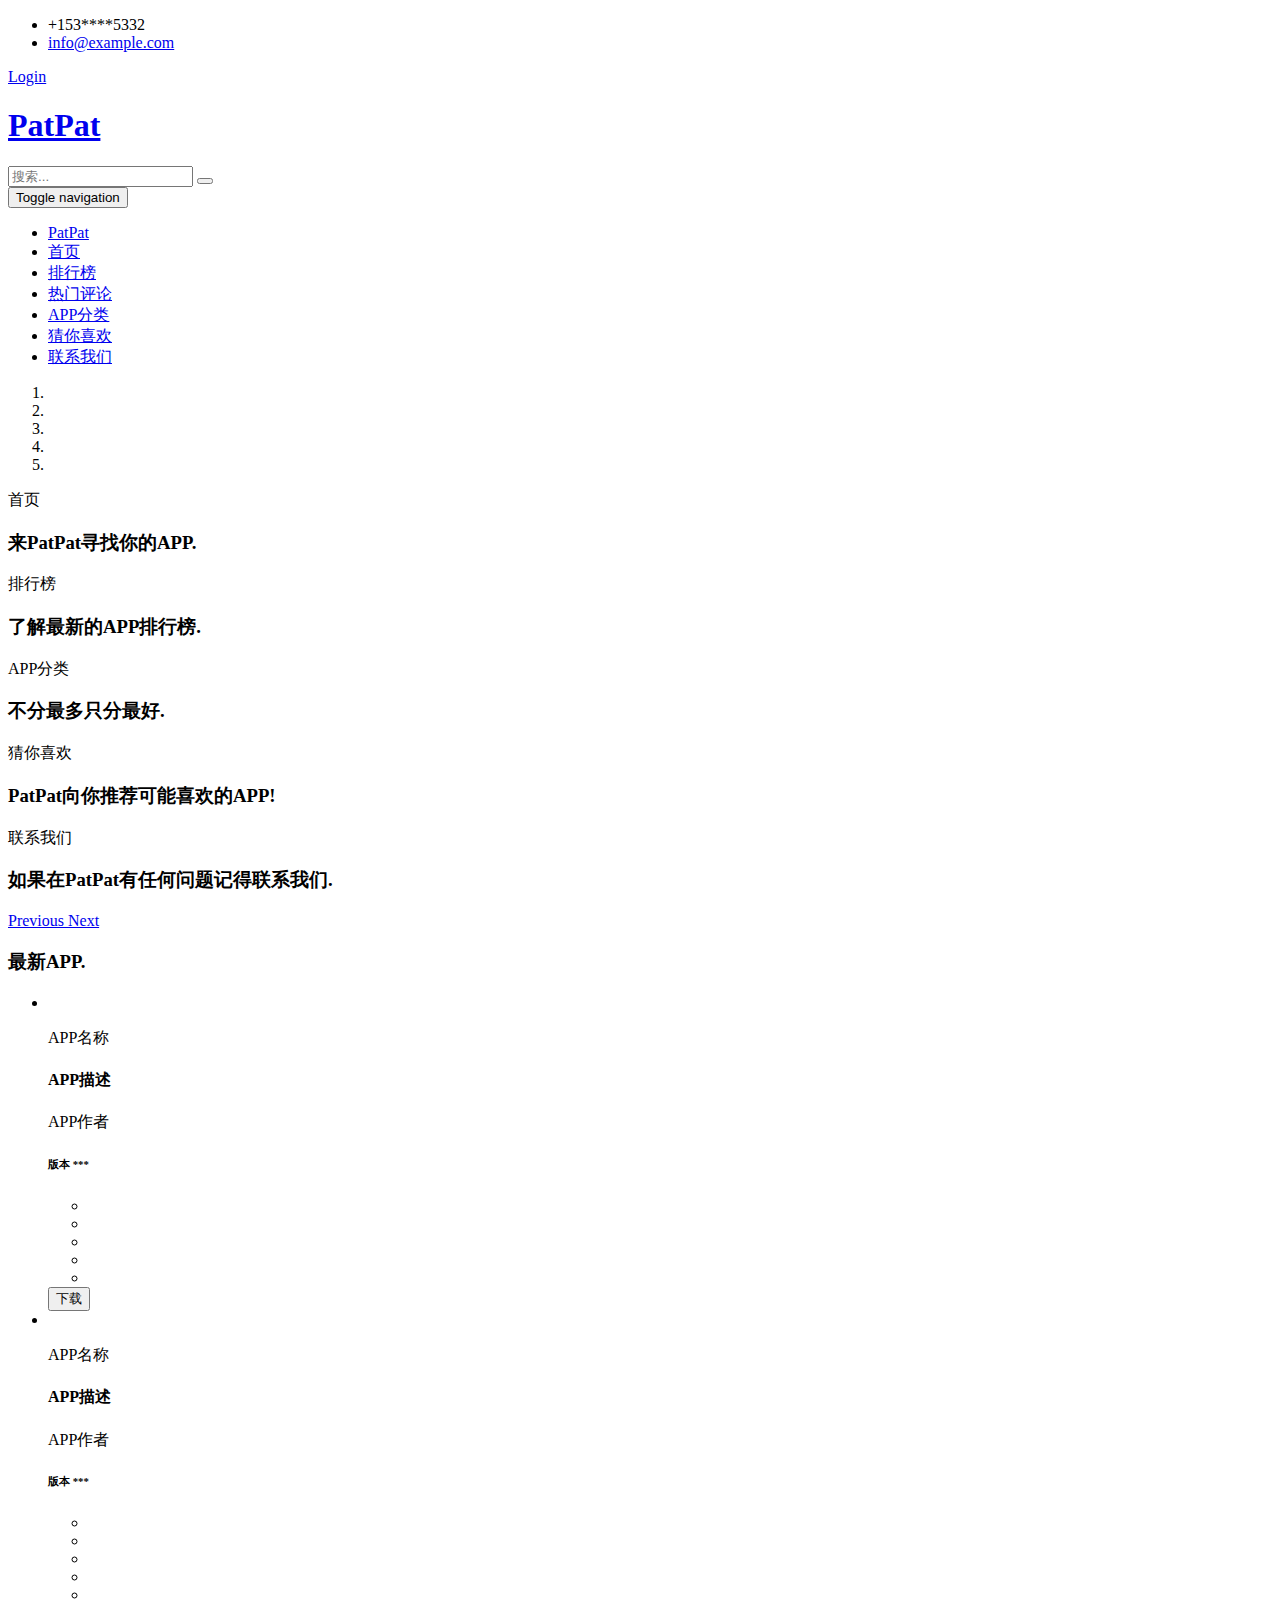
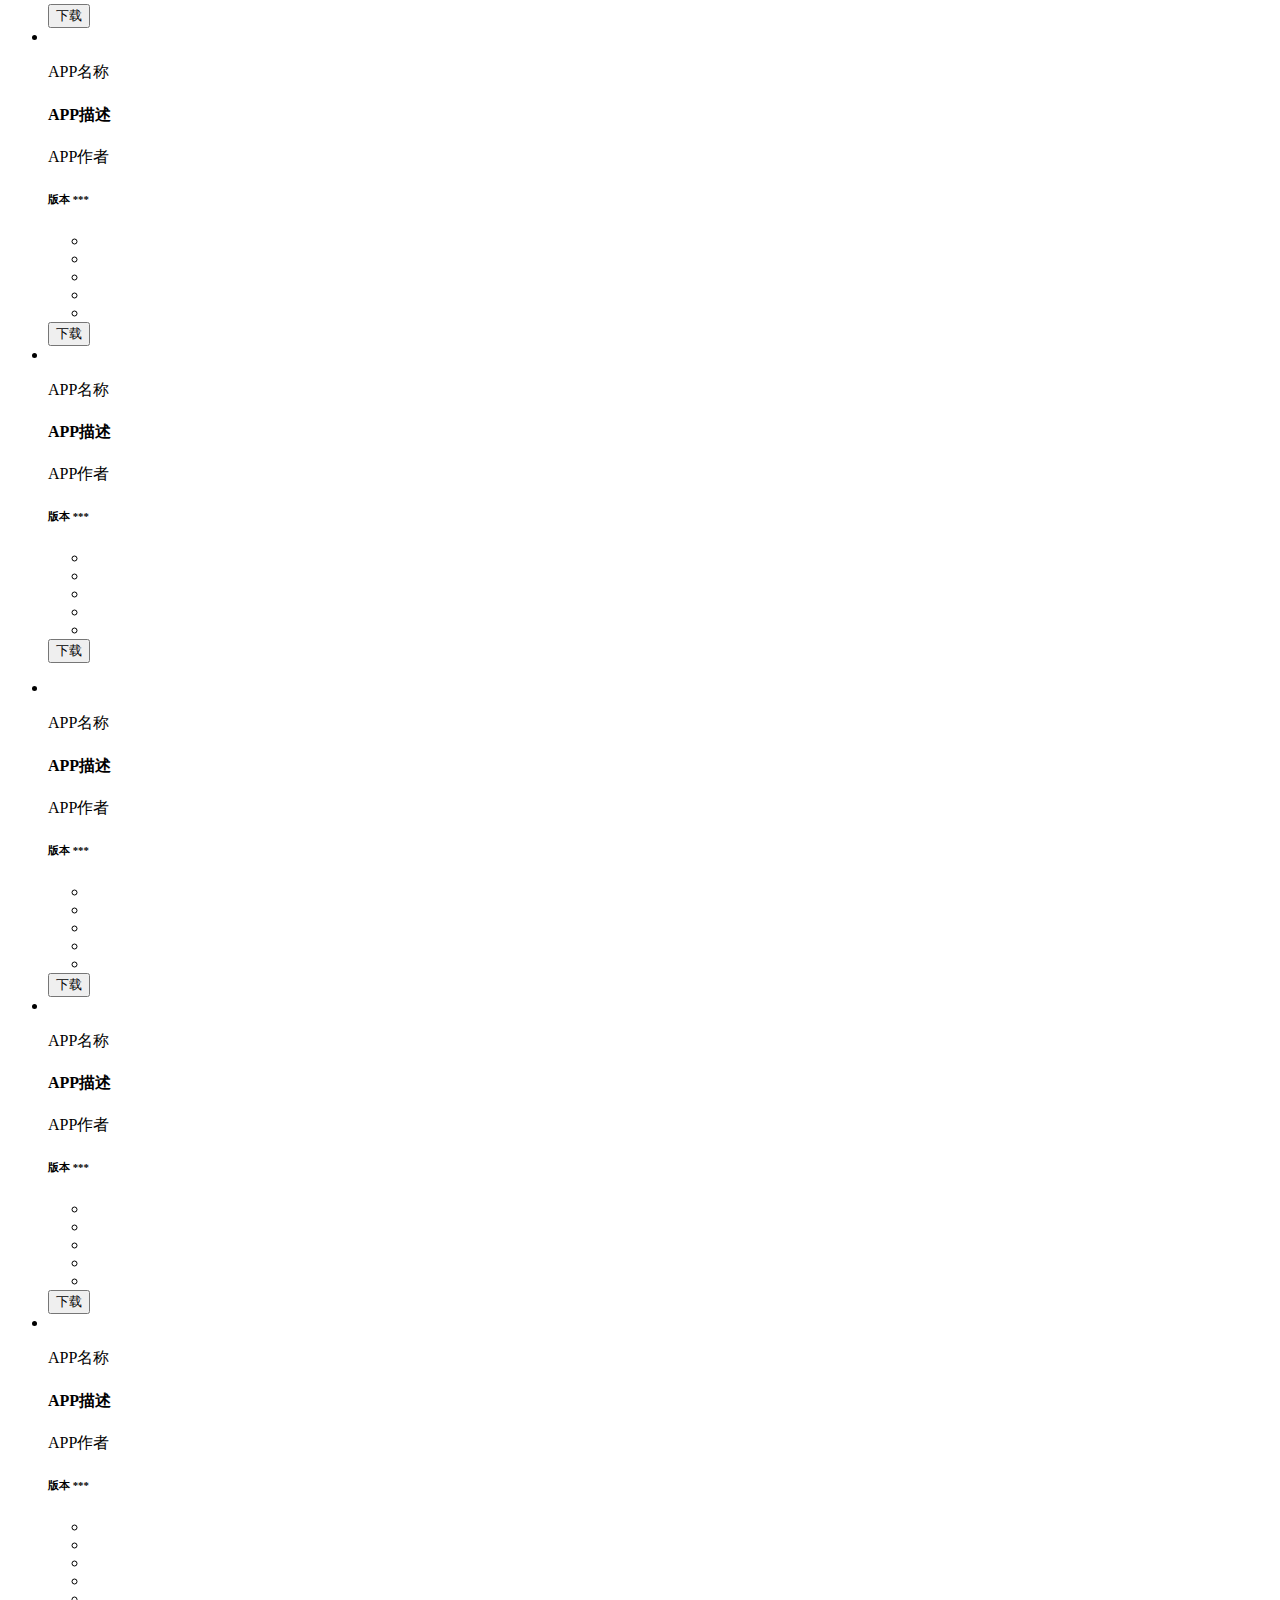
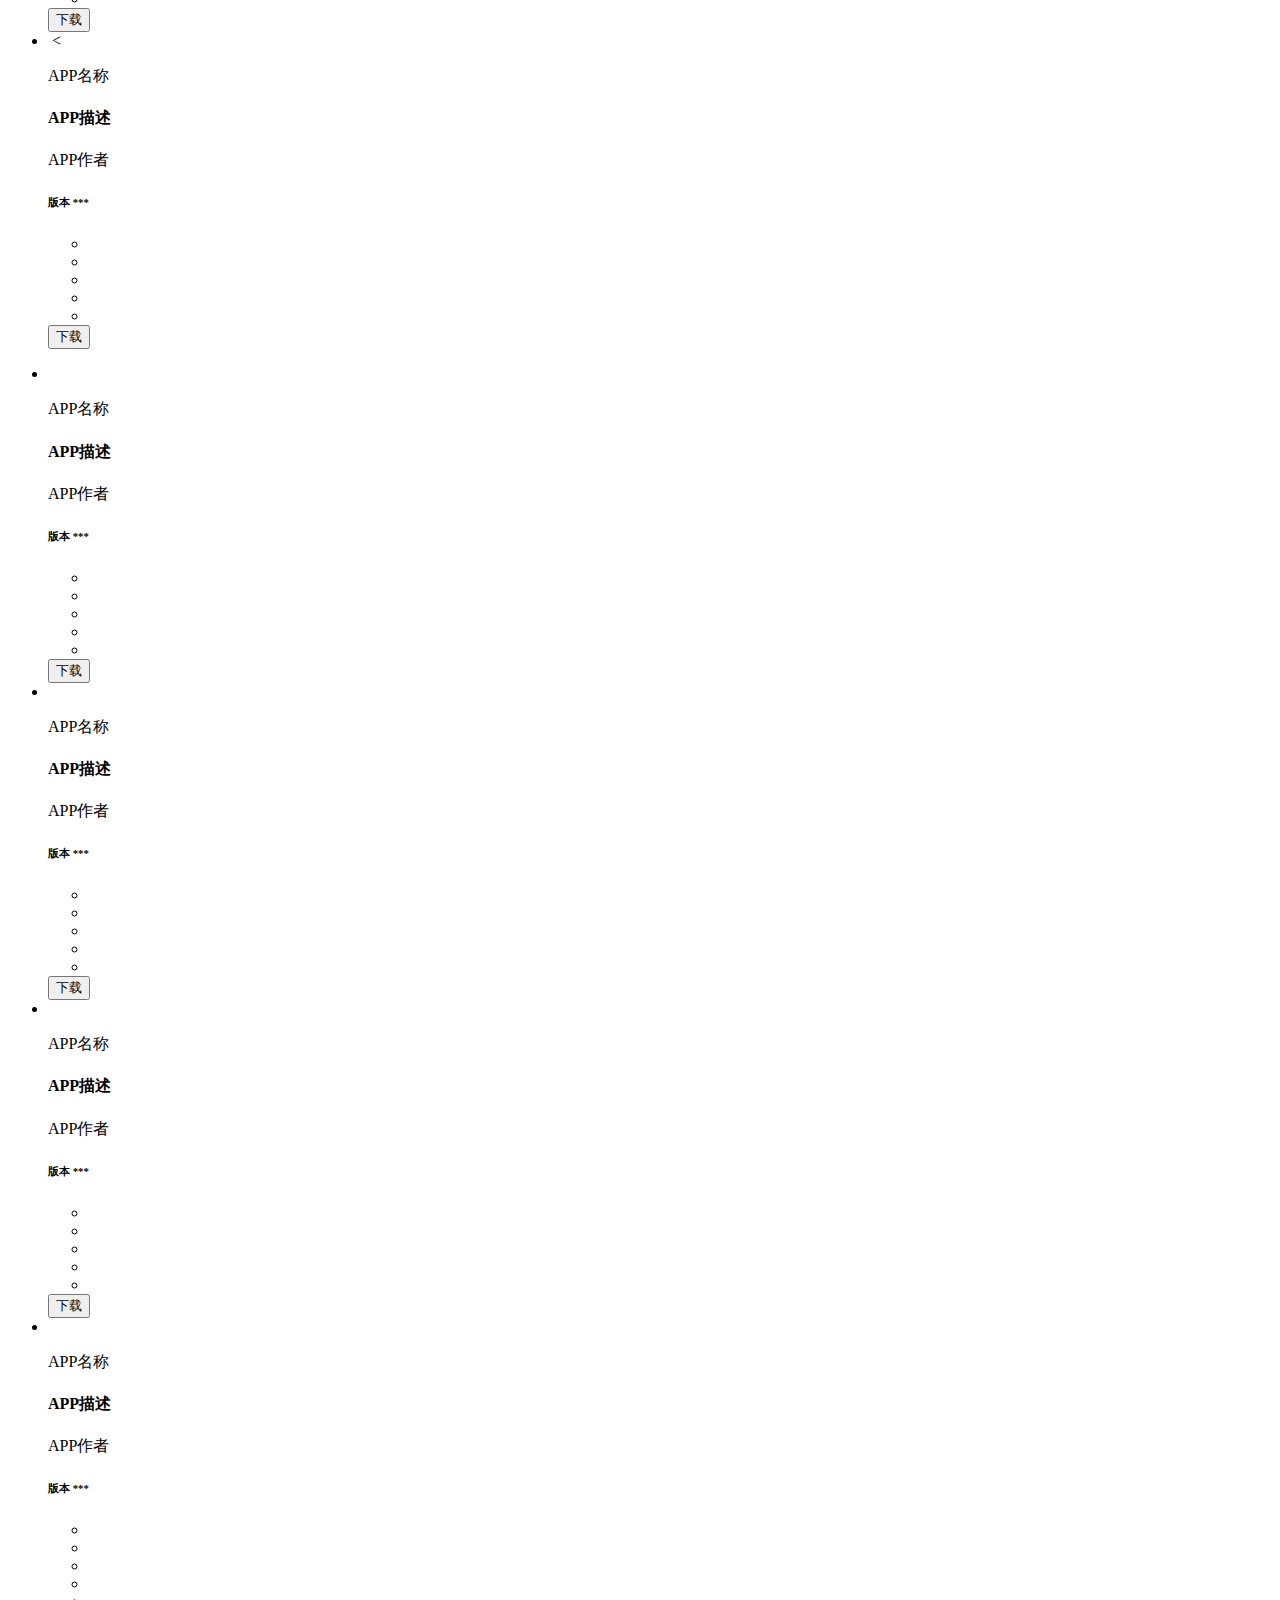
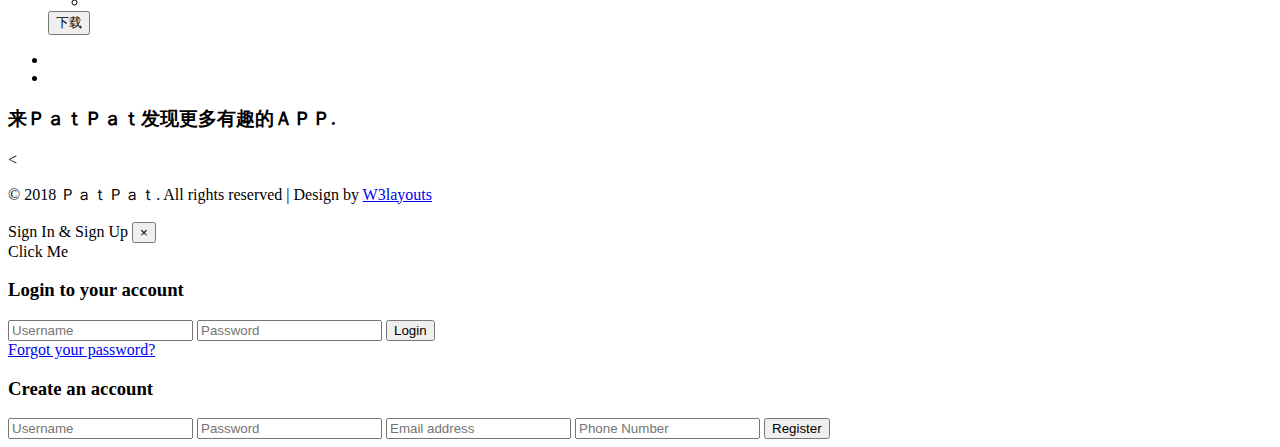
==== src/main/resources/templates/index.html @ 811cc0a0 "现将主页放进项目了，暂时没有功能，为了能正常使用，几个注意点： 1、最外层html标签加xmlns:th="http://www.thymeleaf.org"，eg:<html xmlns:th="h" ====
<!--
Author: W3layouts
Author URL: http://w3layouts.com
License: Creative Commons Attribution 3.0 Unported
License URL: http://creativecommons.org/licenses/by/3.0/
-->
<!DOCTYPE html>
<html  xmlns:th="http://www.thymeleaf.org">

<head>
	<title>PatPat</title>
	<!-- Meta-tags -->
	<meta name="viewport" content="width=device-width, initial-scale=1">
	<meta http-equiv="Content-Type" content="text/html; charset=utf-8" />
	<meta name="keywords" content="Grounding Responsive web template, Bootstrap Web Templates, Flat Web Templates, Android Compatible web template, 
Smartphone Compatible web template, free webdesigns for Nokia, Samsung, LG, SonyEricsson, Motorola web design" />
	<script type="application/x-javascript">
		addEventListener("load", function () {
			setTimeout(hideURLbar, 0);
		}, false);

		function hideURLbar() {
			window.scrollTo(0, 1);
		}
	</script>
	<!--// Metga-tags -->

	<!-- Styleshets -->
	<link th:href="@{/css/bootstrap.css}" rel="stylesheet" type="text/css" media="all" />
	<!--// Bootstrap-css -->
	<link th:href="@{/css/easy-responsive-tabs.css}" rel='stylesheet' type='text/css' />
	<!--// Responsive-tabs -->
	<link th:href="@{/css/popuo-box.css}" rel="stylesheet" type="text/css" media="all" />
	<!--// Pop-up -->
	<link th:href="@{/css/banner.css}" rel="stylesheet" type="text/css" media="all" />
	<!--// banner-css -->
	<link rel="stylesheet" th:href="@{/css/shop.css}" type="text/css" media="screen" property="" />
	<!--// shop-css -->
	<link th:href="@{/css/style.css}" rel="stylesheet" type="text/css" media="all" />
	<!-- common-css -->
	<link rel="stylesheet" th:href="@{/css/client.css}" type="text/css" media="all" />
	<!-- // client-css -->
	<link th:href="@{/css/font-awesome.css}" rel="stylesheet">
	<!-- // Font-awesome-css -->
	<!--// Styleshets -->

	<!-- Online-fonts -->
	<link href="//fonts.googleapis.com/css?family=Montserrat:300,500,600,700,800" rel="stylesheet">
	<link href="//fonts.googleapis.com/css?family=Open+Sans:300,400,600,700,800" rel="stylesheet">
	<!--// Online-fonts -->

</head>

<body>
	<!-- header -->
	<div class="header" id="home">
		<!-- header-top -->
		<div class="header_topw3layouts_bar">
			<div class="container">
				<div class="header_agileits_left">
					<ul>
						<li><i class="fa fa-phone" aria-hidden="true"></i> +153****5332</li>
						<li><i class="fa fa-envelope-o" aria-hidden="true"></i> <a href="mailto:info@example.com">info@example.com</a></li>
					</ul>
				</div>
				<div class="header_right">
					<a href="#" class="log" data-toggle="modal" data-target="#myModal">Login</a>
				</div>
				<div class="clearfix"> </div>
			</div>
		</div>
		<!--// header-top -->
		<!-- header-middle -->
		<div class="header-middle">
			<div class="container">
                <div class="logof-w3-agile">
                    <h1><a href="index.html">PatPat</a></h1>
                </div>
                <div class="searchf-w3-agileits-headr">
                    <form action="#" method="post">
                        <input type="search" name="Search" placeholder="搜索..." required="">
                        <button type="submit" class="btn btn-default search" aria-label="Left Align">
                            <i class="fa fa-search" aria-hidden="true"> </i>
                        </button>
                    </form>
                </div>
                <div class="clearfix"></div>
            </div>
		</div>
		<!--// header-middle -->
		<nav class="navbar navbar-inverse">
			<div class="navbar-header">
				<button class="navbar-toggle" type="button" data-toggle="collapse" data-target=".js-navbar-collapse">
			<span class="sr-only">Toggle navigation</span>
			<span class="icon-bar"></span>
			<span class="icon-bar"></span>
			<span class="icon-bar"></span>
		</button>
			</div>

			<div class="collapse navbar-collapse js-navbar-collapse">
				<ul class="nav navbar-nav">
					<li class="active"><a href="index.html">PatPat</a></li>
                    <li class="active"><a href="index.html">首页</a></li>
                    <li class="active"><a href="index.html">排行榜</a></li>
                    <li class="active"><a href="index.html">热门评论</a></li>
                    <li class="active"><a href="index.html">APP分类</a></li>
                    <li class="active"><a href="index.html">猜你喜欢</a></li>
                    <li class="active"><a href="contact.html">联系我们</a></li>
                </ul>
			</div>
			<!-- /.nav-collapse -->
		</nav>

	</div>
	<!-- banner -->
	<div id="myCarousel" class="carousel slide" data-ride="carousel">
		<!-- Indicators -->
		<ol class="carousel-indicators">
			<li data-target="#myCarousel" data-slide-to="0" class="active"></li>
			<li data-target="#myCarousel" data-slide-to="1" class=""></li>
			<li data-target="#myCarousel" data-slide-to="2" class=""></li>
			<li data-target="#myCarousel" data-slide-to="3" class=""></li>
			<li data-target="#myCarousel" data-slide-to="4" class=""></li>
		</ol>
		<div class="carousel-inner" role="listbox">
			<div class="item active">
				<div class="container">
					<div class="carousel-caption">
						<p>首页</p>
						<h3>来PatPat寻找你的<span>APP.</span></h3>
					</div>
				</div>
			</div>
			<div class="item item2">
				<div class="container">
					<div class="carousel-caption">
						<p>排行榜</p>
						<h3>了解最新的APP<span>排行榜.</span></h3>
					</div>
				</div>
			</div>
			<div class="item item3">
				<div class="container">
					<div class="carousel-caption">
						<p>APP分类</p>
						<h3>不分最多<span>只分最好.</span></h3>
					</div>
				</div>
			</div>
			<div class="item item4">
				<div class="container">
					<div class="carousel-caption">
						<p>猜你喜欢</p>
						<h3>PatPat向你推荐可能喜欢的<span>APP!</span></h3>
					</div>
				</div>
			</div>
			<div class="item item5">
				<div class="container">
					<div class="carousel-caption">
						<p>联系我们</p>
						<h3>如果在PatPat有任何问题<span>记得联系我们.</span></h3>
					</div>
				</div>
			</div>
		</div>
		<!-- Arrows -->
		<a class="left carousel-control" href="#myCarousel" role="button" data-slide="prev">
			<span class="fa fa-chevron-left" aria-hidden="true"></span>
			<span class="sr-only">Previous</span>
		</a>
		<a class="right carousel-control" href="#myCarousel" role="button" data-slide="next">
			<span class="fa fa-chevron-right" aria-hidden="true"></span>
			<span class="sr-only">Next</span>
		</a>
		<!-- //Arrows -->
	</div>
	<!--//banner -->
	<!-- about -->
	
	<!-- //about-->
	<!-- Materials -->
	<div class="materialsf-section">
		<div class="container">
			<h3 class="tittlef-agileits-w3layouts white-clrf">最新APP.</h3>
			<div class="carousel slide materialf-slider" id="myCarousel1">
				<div class="carousel-inner">
					<div class="item active">
						<ul class="thumbnails">
							<li class="col-md-3 col-sm-6 col-xs-6 mtrl-f-grids">
								<div class="fff">
									<div class="thumbnail">
										<a href="shop_single.html"><img th:src="@{/images/mf1.jpg}" alt=""></a>
										<p><span class="fa fa-hand-o-down" aria-hidden="true"></span>APP名称</p>
									</div>
									<div class="caption">
										<h4>APP描述</h4>
										<p>APP作者</p>
										<div class="matrlf-mid">
											<h6><span>版本</span> ***</h6>
											<ul class="rating">
												<li>
													<a href="#">
														<span class="fa fa-star yellow-star" aria-hidden="true"></span>
													</a>
												</li>
												<li>
													<a href="#">
														<span class="fa fa-star yellow-star" aria-hidden="true"></span>
													</a>
												</li>
												<li>
													<a href="#">
														<span class="fa fa-star yellow-star" aria-hidden="true"></span>
													</a>
												</li>
												<li>
													<a href="#">
														<span class="fa fa-star yellow-star" aria-hidden="true"></span>
													</a>
												</li>
												<li>
													<a href="#">
														<span class="fa fa-star gray-star" aria-hidden="true"></span>
													</a>
												</li>
											</ul>
											<div class="clearfix"> </div>
										</div>
										<form action="#" method="post">
											<input type="hidden" name="cmd" value="_cart">
											<input type="hidden" name="add" value="1">
											<input type="hidden" name="edu_item" value="Book1">
											<input type="hidden" name="amount" value="100.00">
											<button type="submit" class="edu-cart pedu-cart"><i class="fa fa-cart-plus" aria-hidden="true"></i> 下载</button>
											<a href="#" data-toggle="modal" data-target="#myModal1"></a>
										</form>
									</div>
								</div>
							</li>
							<li class="col-md-3 col-sm-6 col-xs-6 mtrl-f-grids">
								<div class="fff">
									<div class="thumbnail">
										<a href="shop_single.html"><img th:src="@{/images/mf2.jpg}" alt=""></a>
										<p><span class="fa fa-hand-o-down" aria-hidden="true"></span>APP名称</p>
									</div>
									<div class="caption">
										<h4>APP描述</h4>
										<p>APP作者</p>
										<div class="matrlf-mid">
											<h6><span>版本</span> ***</h6>
											<ul class="rating">
												<li>
													<a href="#">
													<span class="fa fa-star yellow-star" aria-hidden="true"></span>
													</a>
												</li>
												<li>
													<a href="#">
													<span class="fa fa-star yellow-star" aria-hidden="true"></span>
													</a>
												</li>
												<li>
													<a href="#">
													<span class="fa fa-star yellow-star" aria-hidden="true"></span>
													</a>
												</li>
												<li>
													<a href="#">
													<span class="fa fa-star yellow-star" aria-hidden="true"></span>
													</a>
												</li>
												<li>
													<a href="#">
													<span class="fa fa-star gray-star" aria-hidden="true"></span>
													</a>
												</li>
											</ul>
											<div class="clearfix"> </div>
										</div>
										<form action="#" method="post">
											<input type="hidden" name="cmd" value="_cart">
											<input type="hidden" name="add" value="1">
											<input type="hidden" name="edu_item" value="Book2">
											<input type="hidden" name="amount" value="80.00">
											<button type="submit" class="edu-cart pedu-cart"><i class="fa fa-cart-plus" aria-hidden="true"></i> 下载</button>
											<a href="#" data-toggle="modal" data-target="#myModal1"></a>
										</form>
									</div>
								</div>
							</li>
							<li class="col-md-3 col-sm-6 col-xs-6 mtrl-f-grids">
								<div class="fff">
									<div class="thumbnail">
										<a href="shop_single.html"><img th:src="@{/images/mf3.jpg}" alt=""></a>
										<p><span class="fa fa-hand-o-down" aria-hidden="true"></span>APP名称</p>
									</div>
									<div class="caption">
										<h4>APP描述</h4>
										<p>APP作者</p>
										<div class="matrlf-mid">
											<h6><span>版本</span> ***</h6>
											<ul class="rating">
												<li><a href="#"><span class="fa fa-star yellow-star" aria-hidden="true"></span></a></li>
												<li><a href="#"><span class="fa fa-star yellow-star" aria-hidden="true"></span></a></li>
												<li><a href="#"><span class="fa fa-star yellow-star" aria-hidden="true"></span></a></li>
												<li><a href="#"><span class="fa fa-star gray-star" aria-hidden="true"></span></a></li>
												<li><a href="#"><span class="fa fa-star gray-star" aria-hidden="true"></span></a></li>
											</ul>
											<div class="clearfix"> </div>
										</div>
										<form action="#" method="post">
											<input type="hidden" name="cmd" value="_cart">
											<input type="hidden" name="add" value="1">
											<input type="hidden" name="edu_item" value="Book3">
											<input type="hidden" name="amount" value="30.00">
											<button type="submit" class="edu-cart pedu-cart"><i class="fa fa-cart-plus" aria-hidden="true"></i> 下载</button>
											<a href="#" data-toggle="modal" data-target="#myModal1"></a>
										</form>
									</div>
								</div>
							</li>
							<li class="col-md-3 col-sm-6 col-xs-6 mtrl-f-grids">
								<div class="fff">
									<div class="thumbnail">
										<a href="shop_single.html"><img th:src="@{/images/mf4.jpg}" alt=""></a>
										<p><span class="fa fa-hand-o-down" aria-hidden="true"></span>APP名称</p>
									</div>
									<div class="caption">
										<h4>APP描述</h4>
										<p>APP作者</p>
										<div class="matrlf-mid">
											<h6><span>版本</span> ***</h6>
											<ul class="rating">
												<li><a href="#"><span class="fa fa-star yellow-star" aria-hidden="true"></span></a></li>
												<li><a href="#"><span class="fa fa-star yellow-star" aria-hidden="true"></span></a></li>
												<li><a href="#"><span class="fa fa-star yellow-star" aria-hidden="true"></span></a></li>
												<li><a href="#"><span class="fa fa-star gray-star" aria-hidden="true"></span></a></li>
												<li><a href="#"><span class="fa fa-star gray-star" aria-hidden="true"></span></a></li>
											</ul>
											<div class="clearfix"> </div>
										</div>
										<form action="#" method="post">
											<input type="hidden" name="cmd" value="_cart">
											<input type="hidden" name="add" value="1">
											<input type="hidden" name="edu_item" value="Book4">
											<input type="hidden" name="amount" value="60.00">
											<button type="submit" class="edu-cart pedu-cart"><i class="fa fa-cart-plus" aria-hidden="true"></i> 下载</button>
											<a href="#" data-toggle="modal" data-target="#myModal1"></a>
										</form>
									</div>
								</div>
							</li>
						</ul>
					</div>
					<!-- /Slide1 -->
					<div class="item">
						<ul class="thumbnails">
							<li class="col-md-3 col-sm-6 col-xs-6 mtrl-f-grids">
								<div class="fff">
									<div class="thumbnail">
										<a href="shop_single.html"><img th:src="@{/images/mf5.jpg}" alt=""></a>
										<p><span class="fa fa-hand-o-down" aria-hidden="true"></span>APP名称</p>
									</div>
									<div class="caption">
										<h4>APP描述</h4>
										<p>APP作者</p>
										<div class="matrlf-mid">
											<h6><span>版本</span> ***</h6>
											<ul class="rating">
												<li><a href="#"><span class="fa fa-star yellow-star" aria-hidden="true"></span></a></li>
												<li><a href="#"><span class="fa fa-star yellow-star" aria-hidden="true"></span></a></li>
												<li><a href="#"><span class="fa fa-star yellow-star" aria-hidden="true"></span></a></li>
												<li><a href="#"><span class="fa fa-star yellow-star" aria-hidden="true"></span></a></li>
												<li><a href="#"><span class="fa fa-star yellow-star" aria-hidden="true"></span></a></li>
											</ul>
											<div class="clearfix"> </div>
										</div>
										<form action="#" method="post">
											<input type="hidden" name="cmd" value="_cart">
											<input type="hidden" name="add" value="1">
											<input type="hidden" name="edu_item" value="Book5">
											<input type="hidden" name="amount" value="80.00">
											<button type="submit" class="edu-cart pedu-cart"><i class="fa fa-cart-plus" aria-hidden="true"></i> 下载</button>
											<a href="#" data-toggle="modal" data-target="#myModal1"></a>
										</form>
									</div>
								</div>
							</li>
							<li class="col-md-3 col-sm-6 col-xs-6 mtrl-f-grids">
								<div class="fff">
									<div class="thumbnail">
										<a href="shop_single.html"><img th:src="@{/images/mf6.jpg}" alt=""></a>
										<p><span class="fa fa-hand-o-down" aria-hidden="true"></span>APP名称</p>
									</div>
									<div class="caption">
										<h4>APP描述</h4>
										<p>APP作者</p>
										<div class="matrlf-mid">
											<h6><span>版本</span> ***</h6>
											<ul class="rating">
												<li><a href="#"><span class="fa fa-star yellow-star" aria-hidden="true"></span></a></li>
												<li><a href="#"><span class="fa fa-star yellow-star" aria-hidden="true"></span></a></li>
												<li><a href="#"><span class="fa fa-star yellow-star" aria-hidden="true"></span></a></li>
												<li><a href="#"><span class="fa fa-star gray-star" aria-hidden="true"></span></a></li>
												<li><a href="#"><span class="fa fa-star gray-star" aria-hidden="true"></span></a></li>
											</ul>
											<div class="clearfix"> </div>
										</div>
										<form action="#" method="post">
											<input type="hidden" name="cmd" value="_cart">
											<input type="hidden" name="add" value="1">
											<input type="hidden" name="edu_item" value="Book6">
											<input type="hidden" name="amount" value="60.00">
											<button type="submit" class="edu-cart pedu-cart"><i class="fa fa-cart-plus" aria-hidden="true"></i> 下载</button>
											<a href="#" data-toggle="modal" data-target="#myModal1"></a>
										</form>
									</div>
								</div>
							</li>
							<li class="col-md-3 col-sm-6 col-xs-6 mtrl-f-grids">
								<div class="fff">
									<div class="thumbnail">
										<a href="shop_single.html"><img th:src="@{/images/mf1.jpg}" alt=""></a>
										<p><span class="fa fa-hand-o-down" aria-hidden="true"></span>APP名称</p>
									</div>
									<div class="caption">
										<h4>APP描述</h4>
										<p>APP作者</p>
										<div class="matrlf-mid">
											<h6><span>版本</span> ***</h6>
											<ul class="rating">
												<li><a href="#"><span class="fa fa-star yellow-star" aria-hidden="true"></span></a></li>
												<li><a href="#"><span class="fa fa-star yellow-star" aria-hidden="true"></span></a></li>
												<li><a href="#"><span class="fa fa-star yellow-star" aria-hidden="true"></span></a></li>
												<li><a href="#"><span class="fa fa-star yellow-star" aria-hidden="true"></span></a></li>
												<li><a href="#"><span class="fa fa-star gray-star" aria-hidden="true"></span></a></li>
											</ul>
											<div class="clearfix"> </div>
										</div>
										<form action="#" method="post">
											<input type="hidden" name="cmd" value="_cart">
											<input type="hidden" name="add" value="1">
											<input type="hidden" name="edu_item" value="Book7">
											<input type="hidden" name="amount" value="70.00">
											<button type="submit" class="edu-cart pedu-cart"><i class="fa fa-cart-plus" aria-hidden="true"></i> 下载</button>
											<a href="#" data-toggle="modal" data-target="#myModal1"></a>
										</form>
									</div>
								</div>
							</li>
							<li class="col-md-3 col-sm-6 col-xs-6 mtrl-f-grids">
								<div class="fff">
									<div class="thumbnail">
										<a href="shop_single.html"><img th:src="@{/images/mf2.jpg}" alt=""></a>
										<<p><span class="fa fa-hand-o-down" aria-hidden="true"></span>APP名称</p>
									</div>
									<div class="caption">
										<h4>APP描述</h4>
										<p>APP作者</p>
										<div class="matrlf-mid">
											<h6><span>版本</span> ***</h6>
											<ul class="rating">
												<li><a href="#"><span class="fa fa-star yellow-star" aria-hidden="true"></span></a></li>
												<li><a href="#"><span class="fa fa-star yellow-star" aria-hidden="true"></span></a></li>
												<li><a href="#"><span class="fa fa-star yellow-star" aria-hidden="true"></span></a></li>
												<li><a href="#"><span class="fa fa-star gray-star" aria-hidden="true"></span></a></li>
												<li><a href="#"><span class="fa fa-star gray-star" aria-hidden="true"></span></a></li>
											</ul>
											<div class="clearfix"> </div>
										</div>
										<form action="#" method="post">
											<input type="hidden" name="cmd" value="_cart">
											<input type="hidden" name="add" value="1">
											<input type="hidden" name="edu_item" value="Book8">
											<input type="hidden" name="amount" value="50.00">
											<button type="submit" class="edu-cart pedu-cart"><i class="fa fa-cart-plus" aria-hidden="true"></i> 下载</button>
											<a href="#" data-toggle="modal" data-target="#myModal1"></a>
										</form>
									</div>
								</div>
							</li>
						</ul>
					</div>
					<!-- /Slide2 -->
					<div class="item">
						<ul class="thumbnails">
							<li class="col-md-3 col-sm-6 col-xs-6 mtrl-f-grids">
								<div class="fff">
									<div class="thumbnail">
										<a href="shop_single.html"><img src="@{/images/mf3.jpg}" alt=""></a>
										<p><span class="fa fa-hand-o-down" aria-hidden="true"></span>APP名称</p>
									</div>
									<div class="caption">
										<h4>APP描述</h4>
										<p>APP作者</p>
										<div class="matrlf-mid">
											<h6><span>版本</span> ***</h6>
											<ul class="rating">
												<li><a href="#"><span class="fa fa-star yellow-star" aria-hidden="true"></span></a></li>
												<li><a href="#"><span class="fa fa-star yellow-star" aria-hidden="true"></span></a></li>
												<li><a href="#"><span class="fa fa-star yellow-star" aria-hidden="true"></span></a></li>
												<li><a href="#"><span class="fa fa-star yellow-star" aria-hidden="true"></span></a></li>
												<li><a href="#"><span class="fa fa-star yellow-star" aria-hidden="true"></span></a></li>
											</ul>
											<div class="clearfix"> </div>
										</div>
										<form action="#" method="post">
											<input type="hidden" name="cmd" value="_cart">
											<input type="hidden" name="add" value="1">
											<input type="hidden" name="edu_item" value="Book9">
											<input type="hidden" name="amount" value="90.00">
											<button type="submit" class="edu-cart pedu-cart"><i class="fa fa-cart-plus" aria-hidden="true"></i> 下载</button>
											<a href="#" data-toggle="modal" data-target="#myModal1"></a>
										</form>
									</div>
								</div>
							</li>
							<li class="col-md-3 col-sm-6 col-xs-6 mtrl-f-grids">
								<div class="fff">
									<div class="thumbnail">
										<a href="shop_single.html"><img src="@{/images/mf4.jpg}" alt=""></a>
										<p><span class="fa fa-hand-o-down" aria-hidden="true"></span>APP名称</p>
									</div>
									<div class="caption">
										<h4>APP描述</h4>
										<p>APP作者</p>
										<div class="matrlf-mid">
											<h6><span>版本</span> ***</h6>
											<ul class="rating">
												<li><a href="#"><span class="fa fa-star yellow-star" aria-hidden="true"></span></a></li>
												<li><a href="#"><span class="fa fa-star yellow-star" aria-hidden="true"></span></a></li>
												<li><a href="#"><span class="fa fa-star yellow-star" aria-hidden="true"></span></a></li>
												<li><a href="#"><span class="fa fa-star yellow-star" aria-hidden="true"></span></a></li>
												<li><a href="#"><span class="fa fa-star gray-star" aria-hidden="true"></span></a></li>
											</ul>
											<div class="clearfix"> </div>
										</div>
										<form action="#" method="post">
											<input type="hidden" name="cmd" value="_cart">
											<input type="hidden" name="add" value="1">
											<input type="hidden" name="edu_item" value="Book10">
											<input type="hidden" name="amount" value="80.00">
											<button type="submit" class="edu-cart pedu-cart"><i class="fa fa-cart-plus" aria-hidden="true"></i> 下载</button>
											<a href="#" data-toggle="modal" data-target="#myModal1"></a>
										</form>
									</div>
								</div>
							</li>
							<li class="col-md-3 col-sm-6 col-xs-6 mtrl-f-grids">
								<div class="fff">
									<div class="thumbnail">
										<a href="shop_single.html"><img src="@{/images/mf5.jpg}" alt=""></a>
										<p><span class="fa fa-hand-o-down" aria-hidden="true"></span>APP名称</p>
									</div>
									<div class="caption">
										<h4>APP描述</h4>
										<p>APP作者</p>
										<div class="matrlf-mid">
											<h6><span>版本</span> ***</h6>
											<ul class="rating">
												<li><a href="#"><span class="fa fa-star yellow-star" aria-hidden="true"></span></a></li>
												<li><a href="#"><span class="fa fa-star yellow-star" aria-hidden="true"></span></a></li>
												<li><a href="#"><span class="fa fa-star yellow-star" aria-hidden="true"></span></a></li>
												<li><a href="#"><span class="fa fa-star gray-star" aria-hidden="true"></span></a></li>
												<li><a href="#"><span class="fa fa-star gray-star" aria-hidden="true"></span></a></li>
											</ul>
											<div class="clearfix"> </div>
										</div>
										<form action="#" method="post">
											<input type="hidden" name="cmd" value="_cart">
											<input type="hidden" name="add" value="1">
											<input type="hidden" name="edu_item" value="Book11">
											<input type="hidden" name="amount" value="50.00">
											<button type="submit" class="edu-cart pedu-cart"><i class="fa fa-cart-plus" aria-hidden="true"></i> 下载</button>
											<a href="#" data-toggle="modal" data-target="#myModal1"></a>
										</form>
									</div>
								</div>
							</li>
							<li class="col-md-3 col-sm-6 col-xs-6 mtrl-f-grids">
								<div class="fff">
									<div class="thumbnail">
										<a href="shop_single.html"><img th:src="@{/images/mf6.jpg}" alt=""></a>
										<p><span class="fa fa-hand-o-down" aria-hidden="true"></span>APP名称</p>
									</div>
									<div class="caption">
										<h4>APP描述</h4>
										<p>APP作者</p>
										<div class="matrlf-mid">
											<h6><span>版本</span> ***</h6>
											<ul class="rating">
												<li><a href="#"><span class="fa fa-star yellow-star" aria-hidden="true"></span></a></li>
												<li><a href="#"><span class="fa fa-star yellow-star" aria-hidden="true"></span></a></li>
												<li><a href="#"><span class="fa fa-star yellow-star" aria-hidden="true"></span></a></li>
												<li><a href="#"><span class="fa fa-star gray-star" aria-hidden="true"></span></a></li>
												<li><a href="#"><span class="fa fa-star gray-star" aria-hidden="true"></span></a></li>
											</ul>
											<div class="clearfix"> </div>
										</div>
										<form action="#" method="post">
											<input type="hidden" name="cmd" value="_cart">
											<input type="hidden" name="add" value="1">
											<input type="hidden" name="edu_item" value="Book12">
											<input type="hidden" name="amount" value="70.00">
											<button type="submit" class="edu-cart pedu-cart"><i class="fa fa-cart-plus" aria-hidden="true"></i> 下载</button>
											<a href="#" data-toggle="modal" data-target="#myModal1"></a>
										</form>
									</div>
								</div>
							</li>
						</ul>
					</div>
					<!-- /Slide3 -->
				</div>

				<!-- //control-box -->
				<nav>
					<ul class="control-box pager">
						<li><a data-slide="prev" href="#myCarousel1" class=""><i class="glyphicon glyphicon-chevron-left"></i></a></li>
						<li><a data-slide="next" href="#myCarousel1" class=""><i class="glyphicon glyphicon-chevron-right"></i></a></li>
					</ul>
				</nav>
				<!-- //control-box -->
				<div class="clearfix"> </div>

			</div>
			<!-- /#myCarousel -->

		</div>
	</div>
	<!-- //Materials-->
	<!-- creative-animated-loading -->
	<div class="loadf-section">
		<div class="posf-grids">
			<div class="container">
				<h3 class="tittlef-agileits-w3layouts">来ＰａｔＰａｔ发现更多有趣的ＡＰＰ.</h3>
				<div id="loader">
					<div class="dot"></div>
					<div class="dot"></div>
					<div class="dot"></div>
					<div class="dot"></div>
					<div class="dot"></div>
					<div class="dot"></div>
					<div class="dot"></div>
					<div class="dot"></div>
					<div class="lading"></div>
				</div>				
				<div class="clearfix"> </div>
			</div>
		</div>
	</div>
	<!--// creative-animated-loading -->
	<!-- Reviews -->
	
	<!-- //Reviews -->
	<!--//mobile-app -->
	
	<!--//mobile-app -->

	<!-- Subscribe -->
	<
	<!--// Subscribe -->
	<!-- footer -->
	<div class="footer-wthree-copyf">
		<div class="container">
			<p>© 2018 ＰａｔＰａｔ. All rights reserved | Design by <a href="http://w3layouts.com">W3layouts</a></p>
			<div class="clearfix"> </div>
		</div>
	</div>
	<!-- //footer -->

	<!-- js -->

	<!-- Common js -->
	<script type="text/javascript" th:src="@{/js/jquery-2.1.4.min.js}"></script>
	<!--// Common js -->

	<!-- cart-js -->
	<script th:src="@{/js/minicart.js}"></script>
	<script>
		edu.render();

		edu.cart.on('edu_checkout', function (evt) {
			var items, len, i;

			if (this.subtotal() > 0) {
				items = this.items();

				for (i = 0, len = items.length; i < len; i++) {}
			}
		});
	</script>
	<!-- //cart-js -->

	<!-- reviews -->
	<script>
		function blinker() {
			$('.blinking').fadeOut(500);
			$('.blinking').fadeIn(500);
		}
		setInterval(blinker, 1000);
	</script>
	<script>
		function cycle($item, $cycler) {
			setTimeout(cycle, 2000, $item.next(), $cycler);

			$item.slideUp(1000, function () {
				$item.appendTo($cycler).show();
			});
		}
		cycle($('#cycler div:first'), $('#cycler'));
	</script>
	<!--// reviews -->

	<!-- responsive-tabs -->
	<script th:src="@{/js/easy-responsive-tabs.js}"></script>
	<script>
		$(document).ready(function () {
			$('#verticalTab').easyResponsiveTabs({
				type: 'vertical',
				width: 'auto',
				fit: true
			});
		});
	</script>
	<!-- //responsive-tabs -->

	<!-- Carousel Auto-Cycle -->
	<script>
		$(document).ready(function () {
			$('.carousel').carousel({
				interval: 6000
			})
		});
	</script>
	<!-- // Carousel Auto-Cycle -->

	<!-- Nav Js -->
	<script type="text/javascript" th:src="@{/js/bootstrap.js}"></script>
	<script>
		$(document).ready(function () {
			$(".dropdown").hover(
				function () {
					$('.dropdown-menu', this).not('.in .dropdown-menu').stop(true, true).slideDown("400");
					$(this).toggleClass('open');
				},
				function () {
					$('.dropdown-menu', this).not('.in .dropdown-menu').stop(true, true).slideUp("400");
					$(this).toggleClass('open');
				}
			);
		});
	</script>
	<!--// Nav Js -->

	<!-- bootstrap-pop-up -->
	<div class="modal video-modal fade" id="myModal" tabindex="-1" role="dialog" aria-labelledby="myModal">
		<div class="modal-dialog" role="document">
			<div class="modal-content">
				<div class="modal-header">
					Sign In & Sign Up
					<button type="button" class="close" data-dismiss="modal" aria-label="Close"><span aria-hidden="true">&times;</span></button>
				</div>
				<section>
					<div class="modal-body">
						<div class="loginf_module">
							<div class="module form-module">
								<div class="toggle"><i class="fa fa-times fa-pencil"></i>
									<div class="tooltip">Click Me</div>
								</div>
								<div class="form">
									<h3>Login to your account</h3>
									<form action="#" method="post">
										<input type="text" name="Username" placeholder="Username" required="">
										<input type="password" name="Password" placeholder="Password" required="">
										<input type="submit" value="Login">
									</form>
									<div class="cta"><a href="#">Forgot your password?</a></div>
								</div>
								<div class="form">
									<h3>Create an account</h3>
									<form action="#" method="post">
										<input type="text" name="Username" placeholder="Username" required="">
										<input type="password" name="Password" placeholder="Password" required="">
										<input type="email" name="Email" placeholder="Email address" required="">
										<input type="text" name="Phone" placeholder="Phone Number" required="">
										<input type="submit" value="Register">
									</form>
								</div>
							</div>
						</div>
					</div>
				</section>
			</div>
		</div>
	</div>
	<script>
		$('.toggle').click(function () {
			// Switches the Icon
			$(this).children('i').toggleClass('fa-pencil');
			// Switches the forms  
			$('.form').animate({
				height: "toggle",
				'padding-top': 'toggle',
				'padding-bottom': 'toggle',
				opacity: "toggle"
			}, "slow");
		});
	</script>
	<!-- //bootstrap-pop-up -->

	<!--pop-up-box -->
	<script th:src="@{/js/jquery.magnific-popup.js}" type="text/javascript"></script>
	<script>
		$(document).ready(function () {
			$('.popup-with-zoom-anim').magnificPopup({
				type: 'inline',
				fixedContentPos: false,
				fixedBgPos: true,
				overflowY: 'auto',
				closeBtnInside: true,
				preloader: false,
				midClick: true,
				removalDelay: 300,
				mainClass: 'my-mfp-zoom-in'
			});

		});
	</script>
	<!-- //pop-up-box -->
	<!-- start-smoth-scrolling -->
	<script type="text/javascript" th:src="@{/js/move-top.js}"></script>
	<script type="text/javascript" th:src="@{/js/easing.js}"></script>
	<script type="text/javascript">
		jQuery(document).ready(function ($) {
			$(".scroll").click(function (event) {
				event.preventDefault();
				$('html,body').animate({
					scrollTop: $(this.hash).offset().top
				}, 1000);
			});
		});
	</script>
	<!-- start-smoth-scrolling -->
	<!-- here stars scrolling icon -->
	<script type="text/javascript">
		$(document).ready(function () {
			/*
				var defaults = {
				containerID: 'toTop', // fading element id
				containerHoverID: 'toTopHover', // fading element hover id
				scrollSpeed: 1200,
				easingType: 'linear' 
				};
			*/

			$().UItoTop({
				easingType: 'easeOutQuart'
			});

		});
	</script>
	<!-- //here ends scrolling icon -->
	<!-- smoothscroll -->
	<script th:src="@{/js/SmoothScroll.min.js}"></script>
	<!-- //smoothscroll -->



</body>

</html>
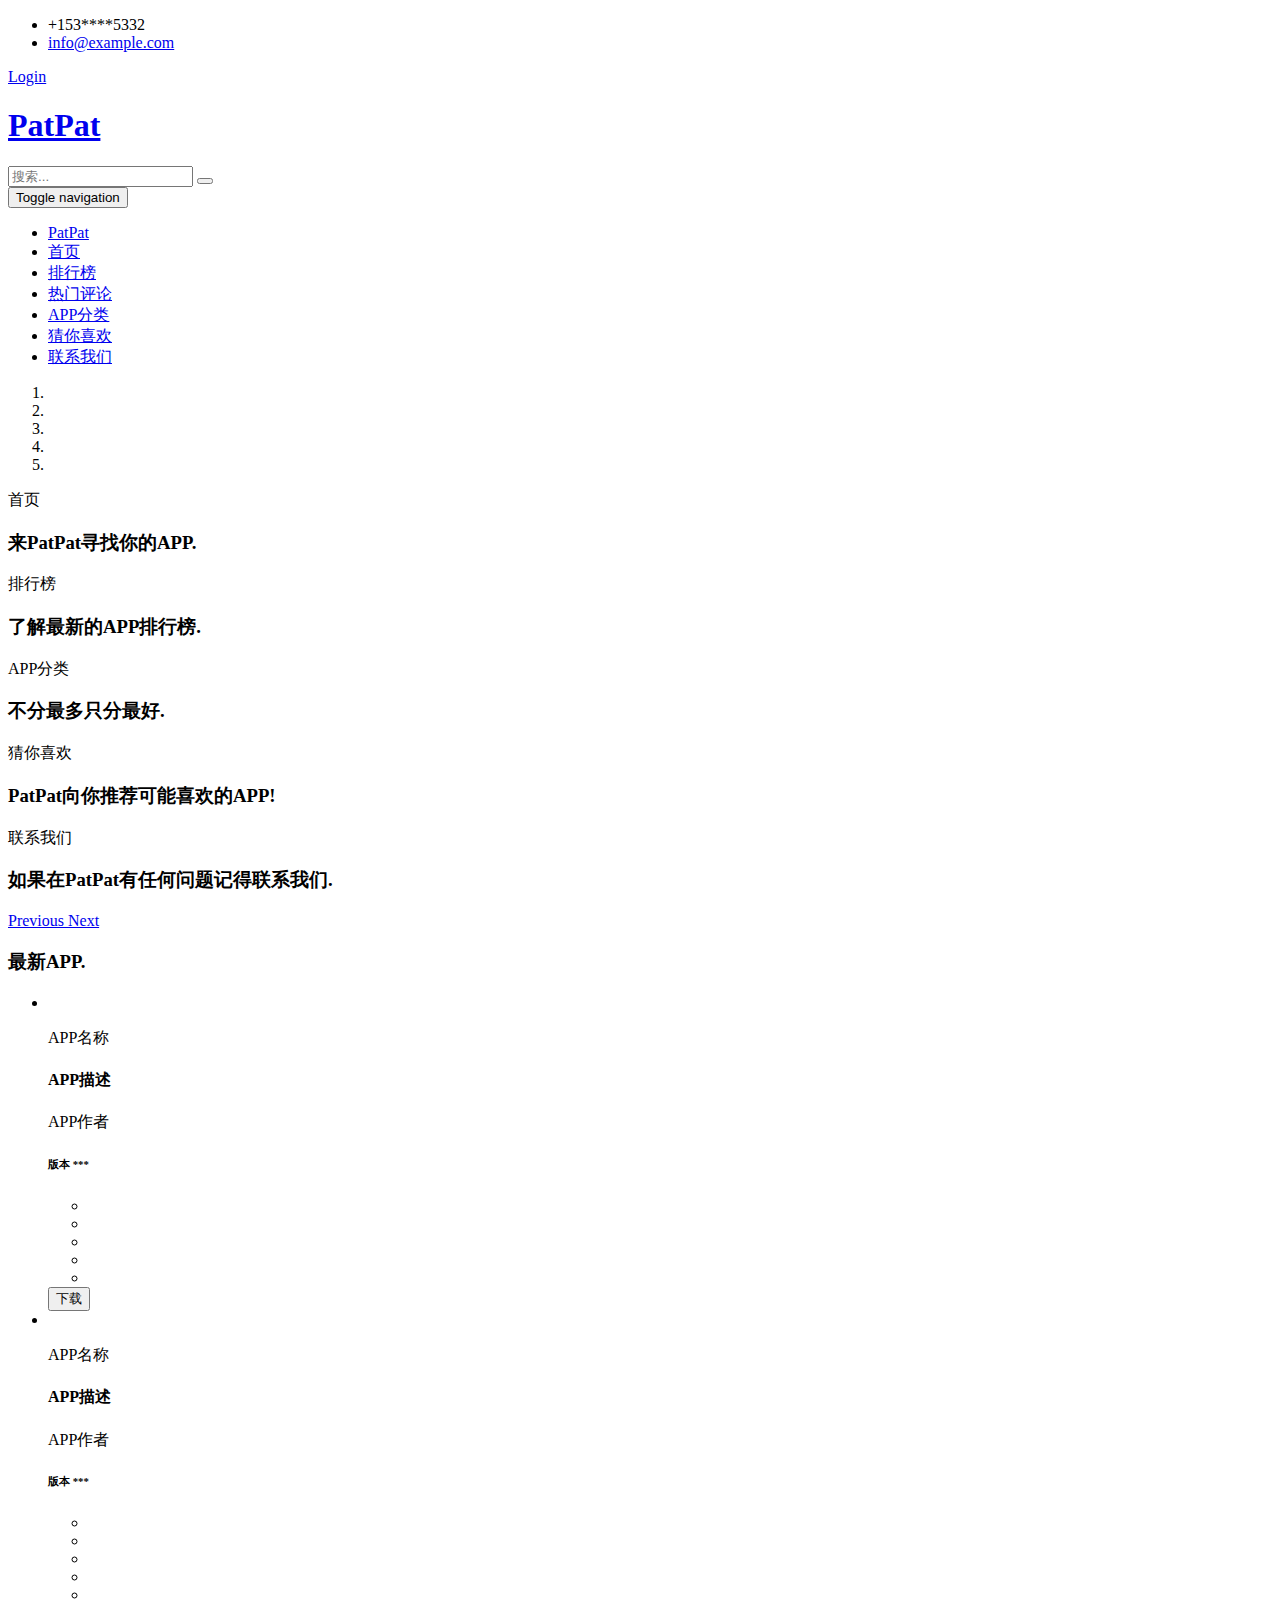
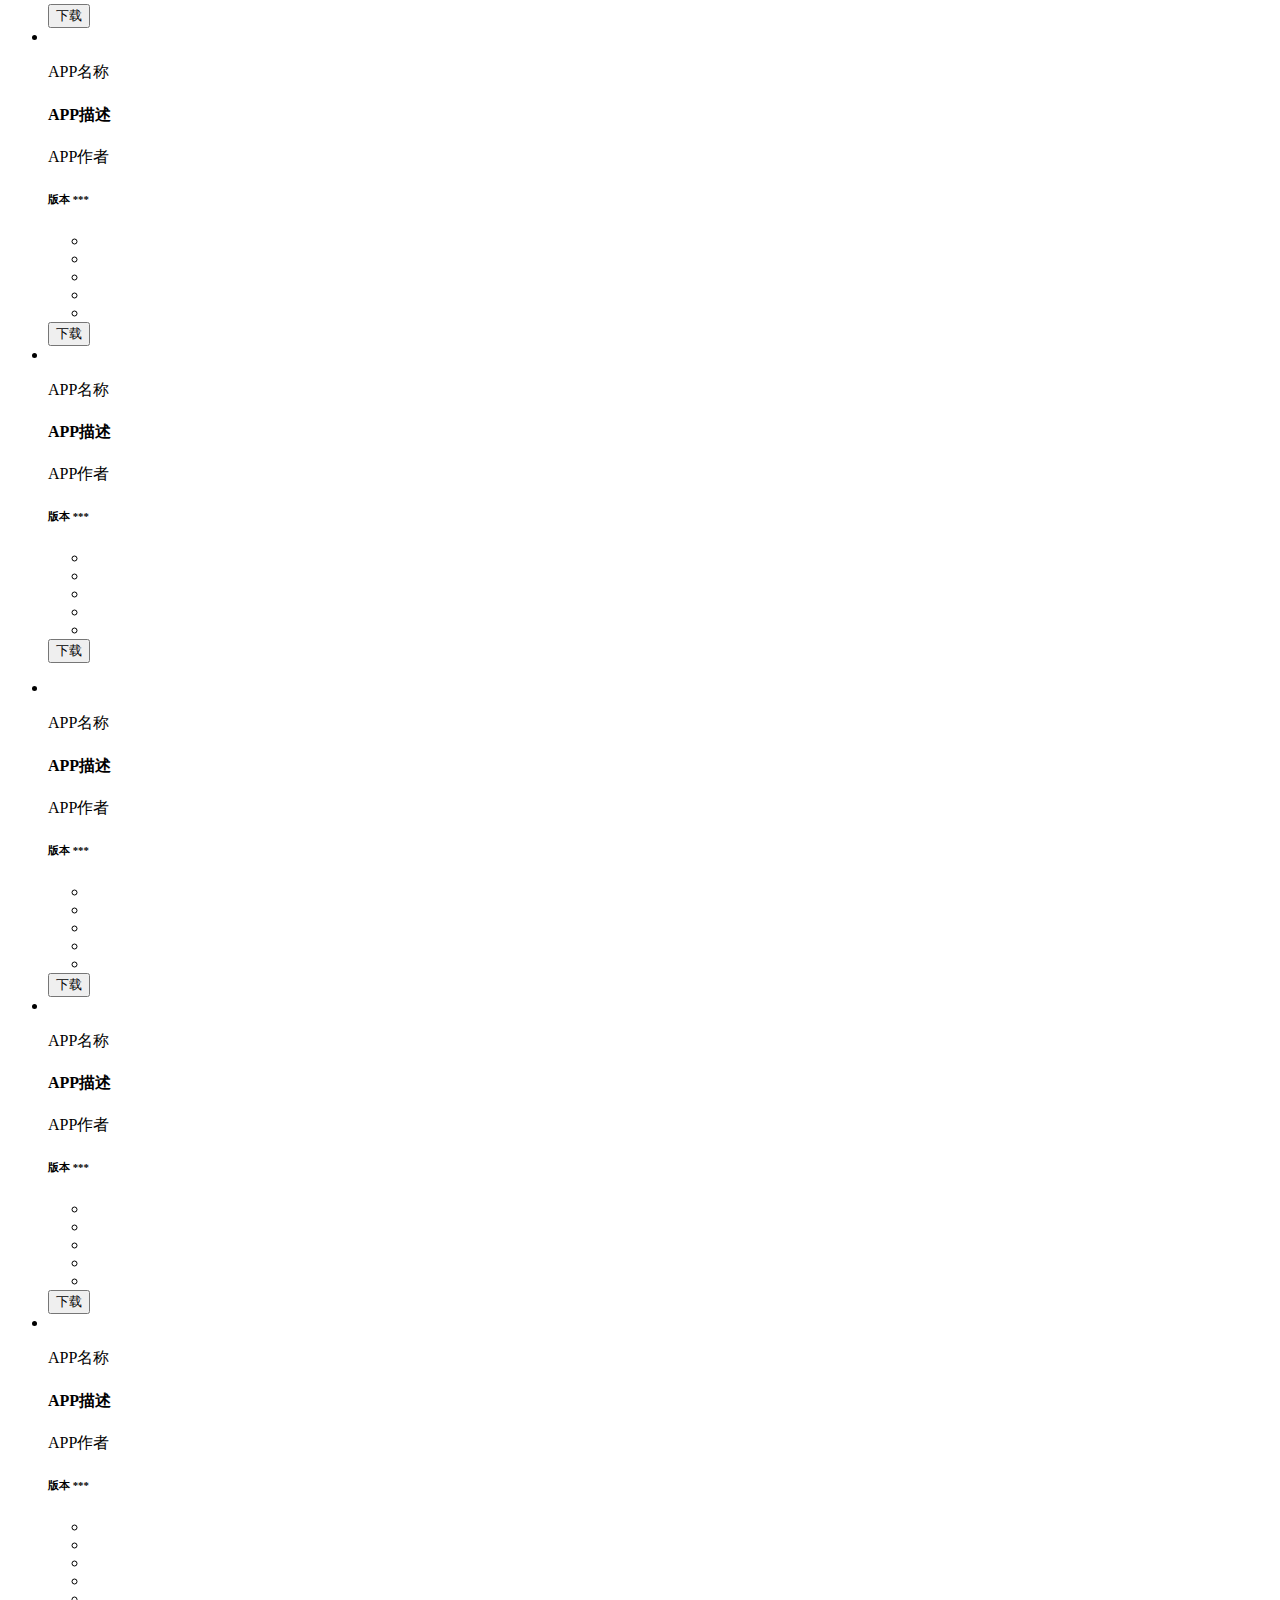
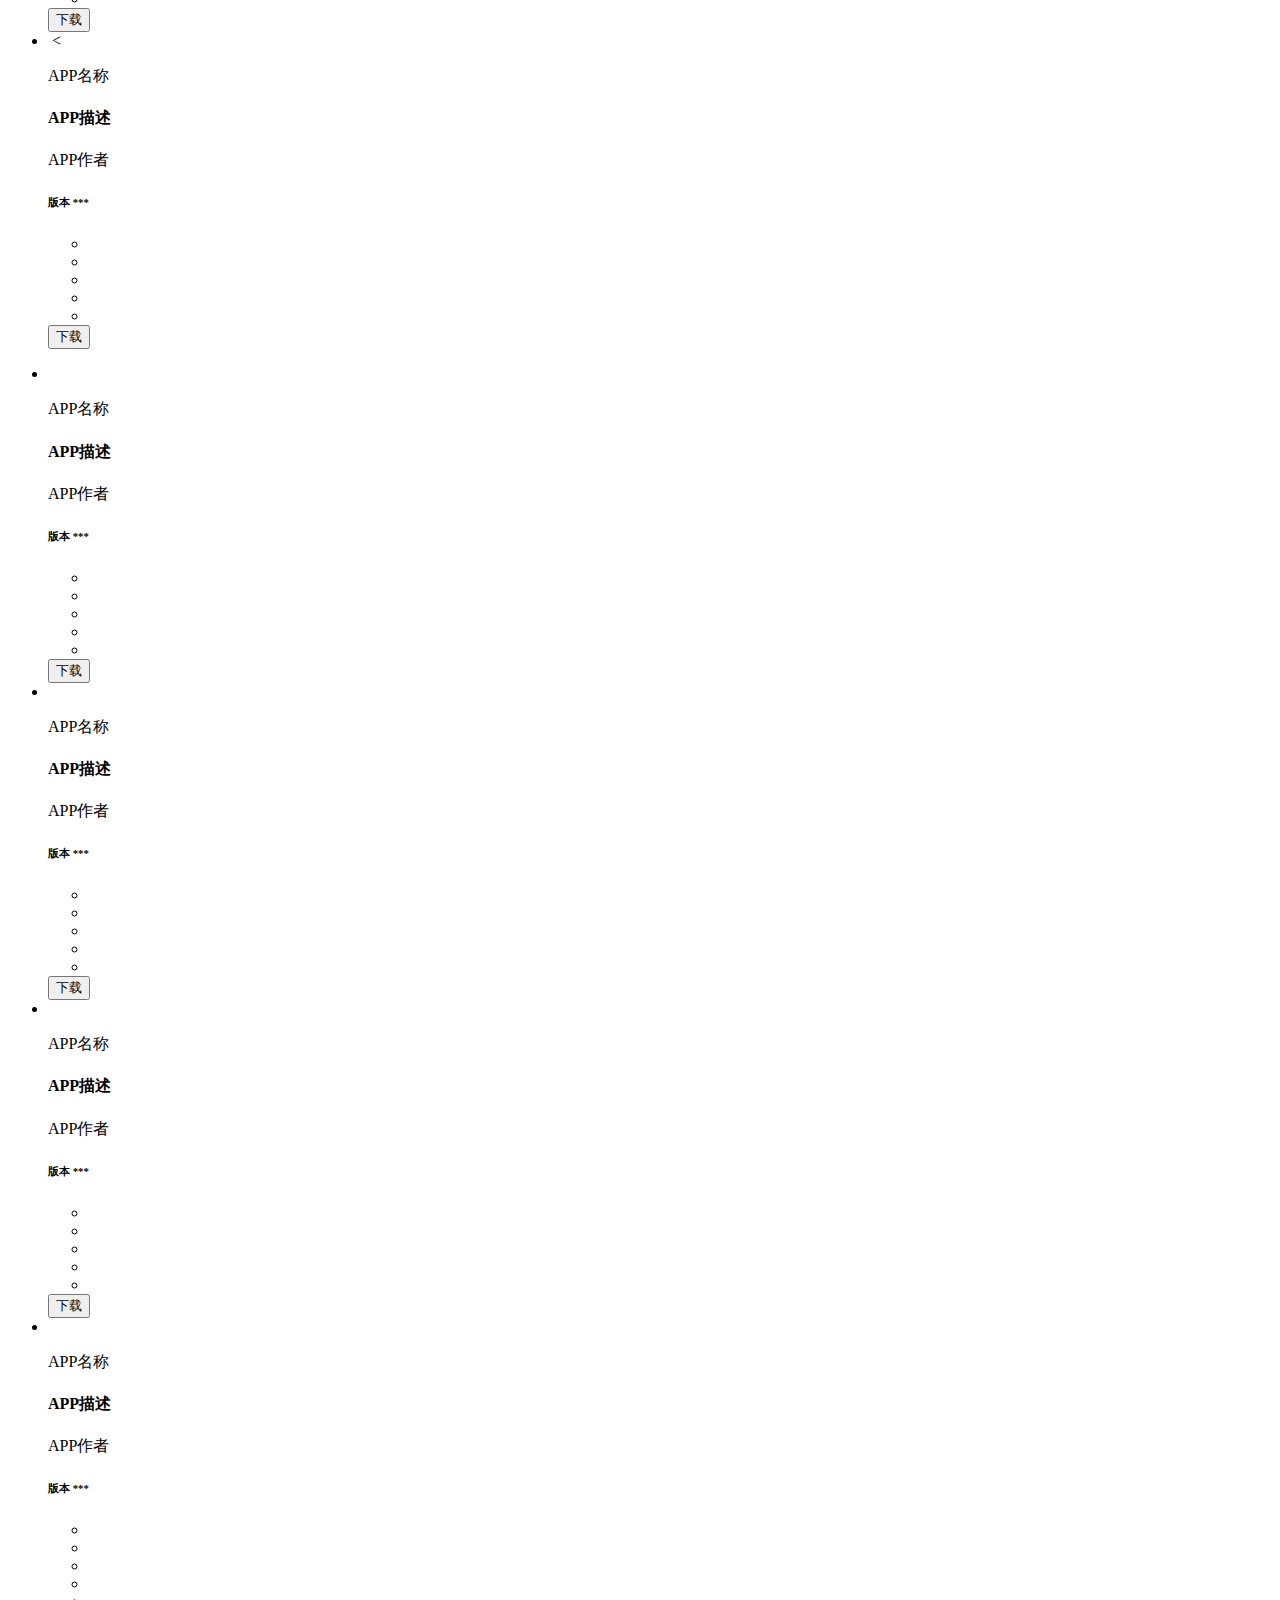
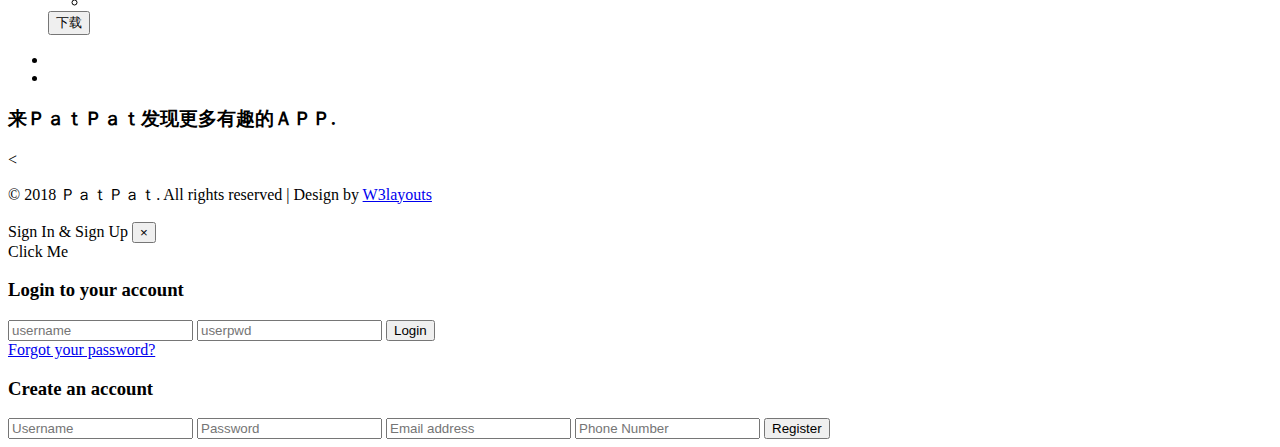
==== commit e40f3ca0: "最最基础的页面跳转实现了，去掉了每个链接前必须的patpat(太麻烦了,页面跳转不好写)" ====
--- a/src/main/resources/templates/index.html
+++ b/src/main/resources/templates/index.html
@@ -102,11 +102,11 @@
 				<ul class="nav navbar-nav">
 					<li class="active"><a href="index.html">PatPat</a></li>
                     <li class="active"><a href="index.html">首页</a></li>
-                    <li class="active"><a href="index.html">排行榜</a></li>
-                    <li class="active"><a href="index.html">热门评论</a></li>
-                    <li class="active"><a href="index.html">APP分类</a></li>
-                    <li class="active"><a href="index.html">猜你喜欢</a></li>
-                    <li class="active"><a href="contact.html">联系我们</a></li>
+                    <li class="active"><a href="rankings">排行榜</a></li>
+                    <li class="active"><a href="comment">热门评论</a></li>
+                    <li class="active"><a href="app_type">APP分类</a></li>
+                    <li class="active"><a href="app_recommend">猜你喜欢</a></li>
+                    <li class="active"><a href="contact">联系我们</a></li>
                 </ul>
 			</div>
 			<!-- /.nav-collapse -->
@@ -489,7 +489,7 @@
 							<li class="col-md-3 col-sm-6 col-xs-6 mtrl-f-grids">
 								<div class="fff">
 									<div class="thumbnail">
-										<a href="shop_single.html"><img src="@{/images/mf3.jpg}" alt=""></a>
+										<a href="shop_single.html"><img th:src="@{/images/mf3.jpg}" alt=""></a>
 										<p><span class="fa fa-hand-o-down" aria-hidden="true"></span>APP名称</p>
 									</div>
 									<div class="caption">
@@ -520,7 +520,7 @@
 							<li class="col-md-3 col-sm-6 col-xs-6 mtrl-f-grids">
 								<div class="fff">
 									<div class="thumbnail">
-										<a href="shop_single.html"><img src="@{/images/mf4.jpg}" alt=""></a>
+										<a href="shop_single.html"><img th:src="@{/images/mf4.jpg}" alt=""></a>
 										<p><span class="fa fa-hand-o-down" aria-hidden="true"></span>APP名称</p>
 									</div>
 									<div class="caption">
@@ -551,7 +551,7 @@
 							<li class="col-md-3 col-sm-6 col-xs-6 mtrl-f-grids">
 								<div class="fff">
 									<div class="thumbnail">
-										<a href="shop_single.html"><img src="@{/images/mf5.jpg}" alt=""></a>
+										<a href="shop_single.html"><img th:src="@{/images/mf5.jpg}" alt=""></a>
 										<p><span class="fa fa-hand-o-down" aria-hidden="true"></span>APP名称</p>
 									</div>
 									<div class="caption">
@@ -772,10 +772,10 @@
 								</div>
 								<div class="form">
 									<h3>Login to your account</h3>
-									<form action="#" method="post">
-										<input type="text" name="Username" placeholder="Username" required="">
-										<input type="password" name="Password" placeholder="Password" required="">
-										<input type="submit" value="Login">
+									<form action="/signin" id="signinMsg" enctype='application/json' method="post">
+										<input type="text" name="username"  placeholder="username" required="">
+										<input type="password" name="userpwd" placeholder="userpwd" required="">
+										<input type="submit" id="Login" value="Login" >
 									</form>
 									<div class="cta"><a href="#">Forgot your password?</a></div>
 								</div>
@@ -784,8 +784,8 @@
 									<form action="#" method="post">
 										<input type="text" name="Username" placeholder="Username" required="">
 										<input type="password" name="Password" placeholder="Password" required="">
-										<input type="email" name="Email" placeholder="Email address" required="">
-										<input type="text" name="Phone" placeholder="Phone Number" required="">
+										<input type="email" name="Email" placeholder="Email address" >
+										<input type="text" name="Phone" placeholder="Phone Number" >
 										<input type="submit" value="Register">
 									</form>
 								</div>
@@ -866,6 +866,24 @@
 	<!-- smoothscroll -->
 	<script th:src="@{/js/SmoothScroll.min.js}"></script>
 	<!-- //smoothscroll -->
+	<script type="application/javascript">
+        //发送表单ajax请求
+        $('#Login').click(function(){
+            var dataObj = $("#signinMsg").serialize();
+            $.ajax({
+                url:"/signin",
+                type: "post",
+                dataType:"json",
+                data:JSON.stringify(dataObj),
+                // cache:false,
+                // ifModified:true,
+                contentType: "application/json; charset=utf-8",
+                success:function(JsonResult){
+                    alert(JsonResult.data);
+                }
+            });
+        });
+	</script>
 
 
 
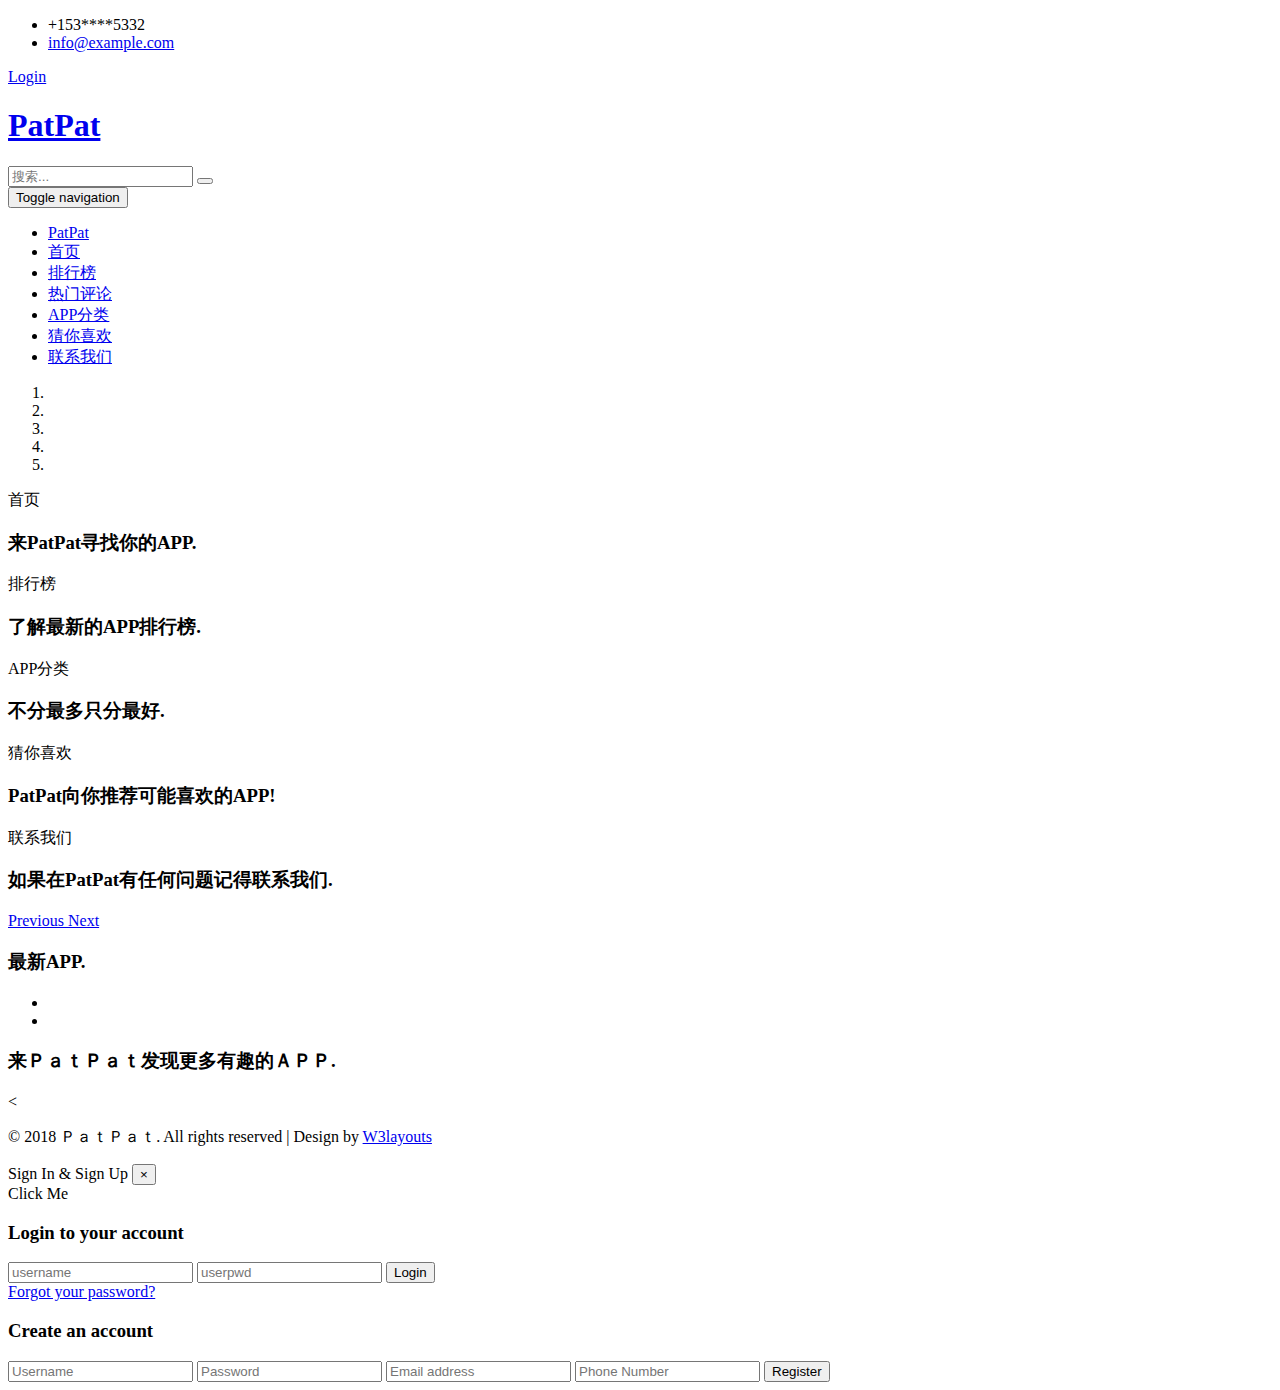
==== commit 6f9d123b: "主页" ====
--- a/src/main/resources/templates/index.html
+++ b/src/main/resources/templates/index.html
@@ -187,429 +187,20 @@
 			<div class="carousel slide materialf-slider" id="myCarousel1">
 				<div class="carousel-inner">
 					<div class="item active">
-						<ul class="thumbnails">
-							<li class="col-md-3 col-sm-6 col-xs-6 mtrl-f-grids">
-								<div class="fff">
-									<div class="thumbnail">
-										<a href="shop_single.html"><img th:src="@{/images/mf1.jpg}" alt=""></a>
-										<p><span class="fa fa-hand-o-down" aria-hidden="true"></span>APP名称</p>
-									</div>
-									<div class="caption">
-										<h4>APP描述</h4>
-										<p>APP作者</p>
-										<div class="matrlf-mid">
-											<h6><span>版本</span> ***</h6>
-											<ul class="rating">
-												<li>
-													<a href="#">
-														<span class="fa fa-star yellow-star" aria-hidden="true"></span>
-													</a>
-												</li>
-												<li>
-													<a href="#">
-														<span class="fa fa-star yellow-star" aria-hidden="true"></span>
-													</a>
-												</li>
-												<li>
-													<a href="#">
-														<span class="fa fa-star yellow-star" aria-hidden="true"></span>
-													</a>
-												</li>
-												<li>
-													<a href="#">
-														<span class="fa fa-star yellow-star" aria-hidden="true"></span>
-													</a>
-												</li>
-												<li>
-													<a href="#">
-														<span class="fa fa-star gray-star" aria-hidden="true"></span>
-													</a>
-												</li>
-											</ul>
-											<div class="clearfix"> </div>
-										</div>
-										<form action="#" method="post">
-											<input type="hidden" name="cmd" value="_cart">
-											<input type="hidden" name="add" value="1">
-											<input type="hidden" name="edu_item" value="Book1">
-											<input type="hidden" name="amount" value="100.00">
-											<button type="submit" class="edu-cart pedu-cart"><i class="fa fa-cart-plus" aria-hidden="true"></i> 下载</button>
-											<a href="#" data-toggle="modal" data-target="#myModal1"></a>
-										</form>
-									</div>
-								</div>
-							</li>
-							<li class="col-md-3 col-sm-6 col-xs-6 mtrl-f-grids">
-								<div class="fff">
-									<div class="thumbnail">
-										<a href="shop_single.html"><img th:src="@{/images/mf2.jpg}" alt=""></a>
-										<p><span class="fa fa-hand-o-down" aria-hidden="true"></span>APP名称</p>
-									</div>
-									<div class="caption">
-										<h4>APP描述</h4>
-										<p>APP作者</p>
-										<div class="matrlf-mid">
-											<h6><span>版本</span> ***</h6>
-											<ul class="rating">
-												<li>
-													<a href="#">
-													<span class="fa fa-star yellow-star" aria-hidden="true"></span>
-													</a>
-												</li>
-												<li>
-													<a href="#">
-													<span class="fa fa-star yellow-star" aria-hidden="true"></span>
-													</a>
-												</li>
-												<li>
-													<a href="#">
-													<span class="fa fa-star yellow-star" aria-hidden="true"></span>
-													</a>
-												</li>
-												<li>
-													<a href="#">
-													<span class="fa fa-star yellow-star" aria-hidden="true"></span>
-													</a>
-												</li>
-												<li>
-													<a href="#">
-													<span class="fa fa-star gray-star" aria-hidden="true"></span>
-													</a>
-												</li>
-											</ul>
-											<div class="clearfix"> </div>
-										</div>
-										<form action="#" method="post">
-											<input type="hidden" name="cmd" value="_cart">
-											<input type="hidden" name="add" value="1">
-											<input type="hidden" name="edu_item" value="Book2">
-											<input type="hidden" name="amount" value="80.00">
-											<button type="submit" class="edu-cart pedu-cart"><i class="fa fa-cart-plus" aria-hidden="true"></i> 下载</button>
-											<a href="#" data-toggle="modal" data-target="#myModal1"></a>
-										</form>
-									</div>
-								</div>
-							</li>
-							<li class="col-md-3 col-sm-6 col-xs-6 mtrl-f-grids">
-								<div class="fff">
-									<div class="thumbnail">
-										<a href="shop_single.html"><img th:src="@{/images/mf3.jpg}" alt=""></a>
-										<p><span class="fa fa-hand-o-down" aria-hidden="true"></span>APP名称</p>
-									</div>
-									<div class="caption">
-										<h4>APP描述</h4>
-										<p>APP作者</p>
-										<div class="matrlf-mid">
-											<h6><span>版本</span> ***</h6>
-											<ul class="rating">
-												<li><a href="#"><span class="fa fa-star yellow-star" aria-hidden="true"></span></a></li>
-												<li><a href="#"><span class="fa fa-star yellow-star" aria-hidden="true"></span></a></li>
-												<li><a href="#"><span class="fa fa-star yellow-star" aria-hidden="true"></span></a></li>
-												<li><a href="#"><span class="fa fa-star gray-star" aria-hidden="true"></span></a></li>
-												<li><a href="#"><span class="fa fa-star gray-star" aria-hidden="true"></span></a></li>
-											</ul>
-											<div class="clearfix"> </div>
-										</div>
-										<form action="#" method="post">
-											<input type="hidden" name="cmd" value="_cart">
-											<input type="hidden" name="add" value="1">
-											<input type="hidden" name="edu_item" value="Book3">
-											<input type="hidden" name="amount" value="30.00">
-											<button type="submit" class="edu-cart pedu-cart"><i class="fa fa-cart-plus" aria-hidden="true"></i> 下载</button>
-											<a href="#" data-toggle="modal" data-target="#myModal1"></a>
-										</form>
-									</div>
-								</div>
-							</li>
-							<li class="col-md-3 col-sm-6 col-xs-6 mtrl-f-grids">
-								<div class="fff">
-									<div class="thumbnail">
-										<a href="shop_single.html"><img th:src="@{/images/mf4.jpg}" alt=""></a>
-										<p><span class="fa fa-hand-o-down" aria-hidden="true"></span>APP名称</p>
-									</div>
-									<div class="caption">
-										<h4>APP描述</h4>
-										<p>APP作者</p>
-										<div class="matrlf-mid">
-											<h6><span>版本</span> ***</h6>
-											<ul class="rating">
-												<li><a href="#"><span class="fa fa-star yellow-star" aria-hidden="true"></span></a></li>
-												<li><a href="#"><span class="fa fa-star yellow-star" aria-hidden="true"></span></a></li>
-												<li><a href="#"><span class="fa fa-star yellow-star" aria-hidden="true"></span></a></li>
-												<li><a href="#"><span class="fa fa-star gray-star" aria-hidden="true"></span></a></li>
-												<li><a href="#"><span class="fa fa-star gray-star" aria-hidden="true"></span></a></li>
-											</ul>
-											<div class="clearfix"> </div>
-										</div>
-										<form action="#" method="post">
-											<input type="hidden" name="cmd" value="_cart">
-											<input type="hidden" name="add" value="1">
-											<input type="hidden" name="edu_item" value="Book4">
-											<input type="hidden" name="amount" value="60.00">
-											<button type="submit" class="edu-cart pedu-cart"><i class="fa fa-cart-plus" aria-hidden="true"></i> 下载</button>
-											<a href="#" data-toggle="modal" data-target="#myModal1"></a>
-										</form>
-									</div>
-								</div>
-							</li>
+						<ul class="thumbnails" id="slide1">
+
 						</ul>
 					</div>
 					<!-- /Slide1 -->
 					<div class="item">
-						<ul class="thumbnails">
-							<li class="col-md-3 col-sm-6 col-xs-6 mtrl-f-grids">
-								<div class="fff">
-									<div class="thumbnail">
-										<a href="shop_single.html"><img th:src="@{/images/mf5.jpg}" alt=""></a>
-										<p><span class="fa fa-hand-o-down" aria-hidden="true"></span>APP名称</p>
-									</div>
-									<div class="caption">
-										<h4>APP描述</h4>
-										<p>APP作者</p>
-										<div class="matrlf-mid">
-											<h6><span>版本</span> ***</h6>
-											<ul class="rating">
-												<li><a href="#"><span class="fa fa-star yellow-star" aria-hidden="true"></span></a></li>
-												<li><a href="#"><span class="fa fa-star yellow-star" aria-hidden="true"></span></a></li>
-												<li><a href="#"><span class="fa fa-star yellow-star" aria-hidden="true"></span></a></li>
-												<li><a href="#"><span class="fa fa-star yellow-star" aria-hidden="true"></span></a></li>
-												<li><a href="#"><span class="fa fa-star yellow-star" aria-hidden="true"></span></a></li>
-											</ul>
-											<div class="clearfix"> </div>
-										</div>
-										<form action="#" method="post">
-											<input type="hidden" name="cmd" value="_cart">
-											<input type="hidden" name="add" value="1">
-											<input type="hidden" name="edu_item" value="Book5">
-											<input type="hidden" name="amount" value="80.00">
-											<button type="submit" class="edu-cart pedu-cart"><i class="fa fa-cart-plus" aria-hidden="true"></i> 下载</button>
-											<a href="#" data-toggle="modal" data-target="#myModal1"></a>
-										</form>
-									</div>
-								</div>
-							</li>
-							<li class="col-md-3 col-sm-6 col-xs-6 mtrl-f-grids">
-								<div class="fff">
-									<div class="thumbnail">
-										<a href="shop_single.html"><img th:src="@{/images/mf6.jpg}" alt=""></a>
-										<p><span class="fa fa-hand-o-down" aria-hidden="true"></span>APP名称</p>
-									</div>
-									<div class="caption">
-										<h4>APP描述</h4>
-										<p>APP作者</p>
-										<div class="matrlf-mid">
-											<h6><span>版本</span> ***</h6>
-											<ul class="rating">
-												<li><a href="#"><span class="fa fa-star yellow-star" aria-hidden="true"></span></a></li>
-												<li><a href="#"><span class="fa fa-star yellow-star" aria-hidden="true"></span></a></li>
-												<li><a href="#"><span class="fa fa-star yellow-star" aria-hidden="true"></span></a></li>
-												<li><a href="#"><span class="fa fa-star gray-star" aria-hidden="true"></span></a></li>
-												<li><a href="#"><span class="fa fa-star gray-star" aria-hidden="true"></span></a></li>
-											</ul>
-											<div class="clearfix"> </div>
-										</div>
-										<form action="#" method="post">
-											<input type="hidden" name="cmd" value="_cart">
-											<input type="hidden" name="add" value="1">
-											<input type="hidden" name="edu_item" value="Book6">
-											<input type="hidden" name="amount" value="60.00">
-											<button type="submit" class="edu-cart pedu-cart"><i class="fa fa-cart-plus" aria-hidden="true"></i> 下载</button>
-											<a href="#" data-toggle="modal" data-target="#myModal1"></a>
-										</form>
-									</div>
-								</div>
-							</li>
-							<li class="col-md-3 col-sm-6 col-xs-6 mtrl-f-grids">
-								<div class="fff">
-									<div class="thumbnail">
-										<a href="shop_single.html"><img th:src="@{/images/mf1.jpg}" alt=""></a>
-										<p><span class="fa fa-hand-o-down" aria-hidden="true"></span>APP名称</p>
-									</div>
-									<div class="caption">
-										<h4>APP描述</h4>
-										<p>APP作者</p>
-										<div class="matrlf-mid">
-											<h6><span>版本</span> ***</h6>
-											<ul class="rating">
-												<li><a href="#"><span class="fa fa-star yellow-star" aria-hidden="true"></span></a></li>
-												<li><a href="#"><span class="fa fa-star yellow-star" aria-hidden="true"></span></a></li>
-												<li><a href="#"><span class="fa fa-star yellow-star" aria-hidden="true"></span></a></li>
-												<li><a href="#"><span class="fa fa-star yellow-star" aria-hidden="true"></span></a></li>
-												<li><a href="#"><span class="fa fa-star gray-star" aria-hidden="true"></span></a></li>
-											</ul>
-											<div class="clearfix"> </div>
-										</div>
-										<form action="#" method="post">
-											<input type="hidden" name="cmd" value="_cart">
-											<input type="hidden" name="add" value="1">
-											<input type="hidden" name="edu_item" value="Book7">
-											<input type="hidden" name="amount" value="70.00">
-											<button type="submit" class="edu-cart pedu-cart"><i class="fa fa-cart-plus" aria-hidden="true"></i> 下载</button>
-											<a href="#" data-toggle="modal" data-target="#myModal1"></a>
-										</form>
-									</div>
-								</div>
-							</li>
-							<li class="col-md-3 col-sm-6 col-xs-6 mtrl-f-grids">
-								<div class="fff">
-									<div class="thumbnail">
-										<a href="shop_single.html"><img th:src="@{/images/mf2.jpg}" alt=""></a>
-										<<p><span class="fa fa-hand-o-down" aria-hidden="true"></span>APP名称</p>
-									</div>
-									<div class="caption">
-										<h4>APP描述</h4>
-										<p>APP作者</p>
-										<div class="matrlf-mid">
-											<h6><span>版本</span> ***</h6>
-											<ul class="rating">
-												<li><a href="#"><span class="fa fa-star yellow-star" aria-hidden="true"></span></a></li>
-												<li><a href="#"><span class="fa fa-star yellow-star" aria-hidden="true"></span></a></li>
-												<li><a href="#"><span class="fa fa-star yellow-star" aria-hidden="true"></span></a></li>
-												<li><a href="#"><span class="fa fa-star gray-star" aria-hidden="true"></span></a></li>
-												<li><a href="#"><span class="fa fa-star gray-star" aria-hidden="true"></span></a></li>
-											</ul>
-											<div class="clearfix"> </div>
-										</div>
-										<form action="#" method="post">
-											<input type="hidden" name="cmd" value="_cart">
-											<input type="hidden" name="add" value="1">
-											<input type="hidden" name="edu_item" value="Book8">
-											<input type="hidden" name="amount" value="50.00">
-											<button type="submit" class="edu-cart pedu-cart"><i class="fa fa-cart-plus" aria-hidden="true"></i> 下载</button>
-											<a href="#" data-toggle="modal" data-target="#myModal1"></a>
-										</form>
-									</div>
-								</div>
-							</li>
+						<ul class="thumbnails" id="slide2">
+
 						</ul>
 					</div>
 					<!-- /Slide2 -->
 					<div class="item">
-						<ul class="thumbnails">
-							<li class="col-md-3 col-sm-6 col-xs-6 mtrl-f-grids">
-								<div class="fff">
-									<div class="thumbnail">
-										<a href="shop_single.html"><img th:src="@{/images/mf3.jpg}" alt=""></a>
-										<p><span class="fa fa-hand-o-down" aria-hidden="true"></span>APP名称</p>
-									</div>
-									<div class="caption">
-										<h4>APP描述</h4>
-										<p>APP作者</p>
-										<div class="matrlf-mid">
-											<h6><span>版本</span> ***</h6>
-											<ul class="rating">
-												<li><a href="#"><span class="fa fa-star yellow-star" aria-hidden="true"></span></a></li>
-												<li><a href="#"><span class="fa fa-star yellow-star" aria-hidden="true"></span></a></li>
-												<li><a href="#"><span class="fa fa-star yellow-star" aria-hidden="true"></span></a></li>
-												<li><a href="#"><span class="fa fa-star yellow-star" aria-hidden="true"></span></a></li>
-												<li><a href="#"><span class="fa fa-star yellow-star" aria-hidden="true"></span></a></li>
-											</ul>
-											<div class="clearfix"> </div>
-										</div>
-										<form action="#" method="post">
-											<input type="hidden" name="cmd" value="_cart">
-											<input type="hidden" name="add" value="1">
-											<input type="hidden" name="edu_item" value="Book9">
-											<input type="hidden" name="amount" value="90.00">
-											<button type="submit" class="edu-cart pedu-cart"><i class="fa fa-cart-plus" aria-hidden="true"></i> 下载</button>
-											<a href="#" data-toggle="modal" data-target="#myModal1"></a>
-										</form>
-									</div>
-								</div>
-							</li>
-							<li class="col-md-3 col-sm-6 col-xs-6 mtrl-f-grids">
-								<div class="fff">
-									<div class="thumbnail">
-										<a href="shop_single.html"><img th:src="@{/images/mf4.jpg}" alt=""></a>
-										<p><span class="fa fa-hand-o-down" aria-hidden="true"></span>APP名称</p>
-									</div>
-									<div class="caption">
-										<h4>APP描述</h4>
-										<p>APP作者</p>
-										<div class="matrlf-mid">
-											<h6><span>版本</span> ***</h6>
-											<ul class="rating">
-												<li><a href="#"><span class="fa fa-star yellow-star" aria-hidden="true"></span></a></li>
-												<li><a href="#"><span class="fa fa-star yellow-star" aria-hidden="true"></span></a></li>
-												<li><a href="#"><span class="fa fa-star yellow-star" aria-hidden="true"></span></a></li>
-												<li><a href="#"><span class="fa fa-star yellow-star" aria-hidden="true"></span></a></li>
-												<li><a href="#"><span class="fa fa-star gray-star" aria-hidden="true"></span></a></li>
-											</ul>
-											<div class="clearfix"> </div>
-										</div>
-										<form action="#" method="post">
-											<input type="hidden" name="cmd" value="_cart">
-											<input type="hidden" name="add" value="1">
-											<input type="hidden" name="edu_item" value="Book10">
-											<input type="hidden" name="amount" value="80.00">
-											<button type="submit" class="edu-cart pedu-cart"><i class="fa fa-cart-plus" aria-hidden="true"></i> 下载</button>
-											<a href="#" data-toggle="modal" data-target="#myModal1"></a>
-										</form>
-									</div>
-								</div>
-							</li>
-							<li class="col-md-3 col-sm-6 col-xs-6 mtrl-f-grids">
-								<div class="fff">
-									<div class="thumbnail">
-										<a href="shop_single.html"><img th:src="@{/images/mf5.jpg}" alt=""></a>
-										<p><span class="fa fa-hand-o-down" aria-hidden="true"></span>APP名称</p>
-									</div>
-									<div class="caption">
-										<h4>APP描述</h4>
-										<p>APP作者</p>
-										<div class="matrlf-mid">
-											<h6><span>版本</span> ***</h6>
-											<ul class="rating">
-												<li><a href="#"><span class="fa fa-star yellow-star" aria-hidden="true"></span></a></li>
-												<li><a href="#"><span class="fa fa-star yellow-star" aria-hidden="true"></span></a></li>
-												<li><a href="#"><span class="fa fa-star yellow-star" aria-hidden="true"></span></a></li>
-												<li><a href="#"><span class="fa fa-star gray-star" aria-hidden="true"></span></a></li>
-												<li><a href="#"><span class="fa fa-star gray-star" aria-hidden="true"></span></a></li>
-											</ul>
-											<div class="clearfix"> </div>
-										</div>
-										<form action="#" method="post">
-											<input type="hidden" name="cmd" value="_cart">
-											<input type="hidden" name="add" value="1">
-											<input type="hidden" name="edu_item" value="Book11">
-											<input type="hidden" name="amount" value="50.00">
-											<button type="submit" class="edu-cart pedu-cart"><i class="fa fa-cart-plus" aria-hidden="true"></i> 下载</button>
-											<a href="#" data-toggle="modal" data-target="#myModal1"></a>
-										</form>
-									</div>
-								</div>
-							</li>
-							<li class="col-md-3 col-sm-6 col-xs-6 mtrl-f-grids">
-								<div class="fff">
-									<div class="thumbnail">
-										<a href="shop_single.html"><img th:src="@{/images/mf6.jpg}" alt=""></a>
-										<p><span class="fa fa-hand-o-down" aria-hidden="true"></span>APP名称</p>
-									</div>
-									<div class="caption">
-										<h4>APP描述</h4>
-										<p>APP作者</p>
-										<div class="matrlf-mid">
-											<h6><span>版本</span> ***</h6>
-											<ul class="rating">
-												<li><a href="#"><span class="fa fa-star yellow-star" aria-hidden="true"></span></a></li>
-												<li><a href="#"><span class="fa fa-star yellow-star" aria-hidden="true"></span></a></li>
-												<li><a href="#"><span class="fa fa-star yellow-star" aria-hidden="true"></span></a></li>
-												<li><a href="#"><span class="fa fa-star gray-star" aria-hidden="true"></span></a></li>
-												<li><a href="#"><span class="fa fa-star gray-star" aria-hidden="true"></span></a></li>
-											</ul>
-											<div class="clearfix"> </div>
-										</div>
-										<form action="#" method="post">
-											<input type="hidden" name="cmd" value="_cart">
-											<input type="hidden" name="add" value="1">
-											<input type="hidden" name="edu_item" value="Book12">
-											<input type="hidden" name="amount" value="70.00">
-											<button type="submit" class="edu-cart pedu-cart"><i class="fa fa-cart-plus" aria-hidden="true"></i> 下载</button>
-											<a href="#" data-toggle="modal" data-target="#myModal1"></a>
-										</form>
-									</div>
-								</div>
-							</li>
+						<ul class="thumbnails" id="slide3">
+
 						</ul>
 					</div>
 					<!-- /Slide3 -->
@@ -773,8 +364,8 @@
 								<div class="form">
 									<h3>Login to your account</h3>
 									<form action="/signin" id="signinMsg" enctype='application/json' method="post">
-										<input type="text" name="username"  placeholder="username" required="">
-										<input type="password" name="userpwd" placeholder="userpwd" required="">
+										<input type="text" id="username" name="username"  placeholder="username" required="">
+										<input type="password" id="password" name="userpwd" placeholder="userpwd" required="">
 										<input type="submit" id="Login" value="Login" >
 									</form>
 									<div class="cta"><a href="#">Forgot your password?</a></div>
@@ -797,6 +388,384 @@
 		</div>
 	</div>
 	<script>
+        $(document).ready(function(){
+            $.ajax({
+                type:"GET",
+                url:"/patpat/app/sort/time",
+                dataType:"json",
+                success:function(result){
+                    var app1 = "<li class=\"col-md-3 col-sm-6 col-xs-6 mtrl-f-grids\">"+
+                        "<div class=\"fff\">"+
+                        "<div class=\"thumbnail\">"+
+                        "<a href=\"shop_single.html\"><img src="+result[0]['appicon']+" alt=\"\"></a>"+
+                        "<p><span class=\"fa fa-hand-o-down\" aria-hidden=\"true\"></span>"+result[0]['appname']+"</p>"+
+                        "</div>"+
+                        "<div class=\"caption\">"+
+                        "<h4>APP描述</h4><p>"+result[0]['appdate']+"</p>"+
+                        "<div class=\"matrlf-mid\">"+
+                        "<h6><span>版本</span> ***</h6>"+
+                        "<ul class=\"rating\">"+
+                        "<li><a href=\"#\"><span class=\"fa fa-star yellow-star\" aria-hidden=\"true\"></span></a></li>" +
+                        "<li><a href=\"#\"><span class=\"fa fa-star yellow-star\" aria-hidden=\"true\"></span></a></li>" +
+                        "<li><a href=\"#\"><span class=\"fa fa-star yellow-star\" aria-hidden=\"true\"></span></a></li>" +
+                        "<li><a href=\"#\"><span class=\"fa fa-star yellow-star\" aria-hidden=\"true\"></span></a></li>" +
+                        "<li><a href=\"#\"><span class=\"fa fa-star yellow-star\" aria-hidden=\"true\"></span></a></li>"+
+                        "</ul>"+"<div class=\"clearfix\"> </div>"+"</div>"+
+                        "<form action=\"#\" method=\"post\">"+
+                        "<input type=\"hidden\" name=\"cmd\" value=\"_cart\">" +
+                        "<input type=\"hidden\" name=\"add\" value=\"1\">" +
+                        "<input type=\"hidden\" name=\"edu_item\" value=\"Book5\">" +
+                        "<input type=\"hidden\" name=\"amount\" value=\"80.00\">" +
+                        "<button type=\"submit\" class=\"edu-cart pedu-cart\"><i class=\"fa fa-cart-plus\" aria-hidden=\"true\"></i> 下载</button>" +
+                        "<a href=\"#\" data-toggle=\"modal\" data-target=\"#myModal1\"></a>" +
+                        "</form>" +
+                        "</div>" +
+                        "</div>" +
+                        "</li>";
+                    $('#slide1').append(app1)
+
+                    var app2 = "<li class=\"col-md-3 col-sm-6 col-xs-6 mtrl-f-grids\">"+
+                        "<div class=\"fff\">"+
+                        "<div class=\"thumbnail\">"+
+                        "<a href=\"shop_single.html\"><img src="+result[1]['appicon']+" alt=\"\"></a>"+
+                        "<p><span class=\"fa fa-hand-o-down\" aria-hidden=\"true\"></span>"+result[1]['appname']+"</p>"+
+                        "</div>"+
+                        "<div class=\"caption\">"+
+                        "<h4>APP描述</h4><p>"+result[1]['appdate']+"</p>"+
+                        "<div class=\"matrlf-mid\">"+
+                        "<h6><span>版本</span> ***</h6>"+
+                        "<ul class=\"rating\">"+
+                        "<li><a href=\"#\"><span class=\"fa fa-star yellow-star\" aria-hidden=\"true\"></span></a></li>" +
+                        "<li><a href=\"#\"><span class=\"fa fa-star yellow-star\" aria-hidden=\"true\"></span></a></li>" +
+                        "<li><a href=\"#\"><span class=\"fa fa-star yellow-star\" aria-hidden=\"true\"></span></a></li>" +
+                        "<li><a href=\"#\"><span class=\"fa fa-star yellow-star\" aria-hidden=\"true\"></span></a></li>" +
+                        "<li><a href=\"#\"><span class=\"fa fa-star yellow-star\" aria-hidden=\"true\"></span></a></li>"+
+                        "</ul>"+"<div class=\"clearfix\"> </div>"+"</div>"+
+                        "<form action=\"#\" method=\"post\">"+
+                        "<input type=\"hidden\" name=\"cmd\" value=\"_cart\">" +
+                        "<input type=\"hidden\" name=\"add\" value=\"1\">" +
+                        "<input type=\"hidden\" name=\"edu_item\" value=\"Book5\">" +
+                        "<input type=\"hidden\" name=\"amount\" value=\"80.00\">" +
+                        "<button type=\"submit\" class=\"edu-cart pedu-cart\"><i class=\"fa fa-cart-plus\" aria-hidden=\"true\"></i> 下载</button>" +
+                        "<a href=\"#\" data-toggle=\"modal\" data-target=\"#myModal1\"></a>" +
+                        "</form>" +
+                        "</div>" +
+                        "</div>" +
+                        "</li>";
+                    $('#slide1').append(app2)
+
+                    var app3 = "<li class=\"col-md-3 col-sm-6 col-xs-6 mtrl-f-grids\">"+
+                        "<div class=\"fff\">"+
+                        "<div class=\"thumbnail\">"+
+                        "<a href=\"shop_single.html\"><img src="+result[2]['appicon']+" alt=\"\"></a>"+
+                        "<p><span class=\"fa fa-hand-o-down\" aria-hidden=\"true\"></span>"+result[2]['appname']+"</p>"+
+                        "</div>"+
+                        "<div class=\"caption\">"+
+                        "<h4>APP描述</h4><p>"+result[2]['appdate']+"</p>"+
+                        "<div class=\"matrlf-mid\">"+
+                        "<h6><span>版本</span> ***</h6>"+
+                        "<ul class=\"rating\">"+
+                        "<li><a href=\"#\"><span class=\"fa fa-star yellow-star\" aria-hidden=\"true\"></span></a></li>" +
+                        "<li><a href=\"#\"><span class=\"fa fa-star yellow-star\" aria-hidden=\"true\"></span></a></li>" +
+                        "<li><a href=\"#\"><span class=\"fa fa-star yellow-star\" aria-hidden=\"true\"></span></a></li>" +
+                        "<li><a href=\"#\"><span class=\"fa fa-star yellow-star\" aria-hidden=\"true\"></span></a></li>" +
+                        "<li><a href=\"#\"><span class=\"fa fa-star yellow-star\" aria-hidden=\"true\"></span></a></li>"+
+                        "</ul>"+"<div class=\"clearfix\"> </div>"+"</div>"+
+                        "<form action=\"#\" method=\"post\">"+
+                        "<input type=\"hidden\" name=\"cmd\" value=\"_cart\">" +
+                        "<input type=\"hidden\" name=\"add\" value=\"1\">" +
+                        "<input type=\"hidden\" name=\"edu_item\" value=\"Book5\">" +
+                        "<input type=\"hidden\" name=\"amount\" value=\"80.00\">" +
+                        "<button type=\"submit\" class=\"edu-cart pedu-cart\"><i class=\"fa fa-cart-plus\" aria-hidden=\"true\"></i> 下载</button>" +
+                        "<a href=\"#\" data-toggle=\"modal\" data-target=\"#myModal1\"></a>" +
+                        "</form>" +
+                        "</div>" +
+                        "</div>" +
+                        "</li>";
+                    $('#slide1').append(app3)
+
+
+                    var app4 = "<li class=\"col-md-3 col-sm-6 col-xs-6 mtrl-f-grids\">"+
+                        "<div class=\"fff\">"+
+                        "<div class=\"thumbnail\">"+
+                        "<a href=\"shop_single.html\"><img src="+result[3]['appicon']+" alt=\"\"></a>"+
+                        "<p><span class=\"fa fa-hand-o-down\" aria-hidden=\"true\"></span>"+result[3]['appname']+"</p>"+
+                        "</div>"+
+                        "<div class=\"caption\">"+
+                        "<h4>APP描述</h4><p>"+result[3]['appdate']+"</p>"+
+                        "<div class=\"matrlf-mid\">"+
+                        "<h6><span>版本</span> ***</h6>"+
+                        "<ul class=\"rating\">"+
+                        "<li><a href=\"#\"><span class=\"fa fa-star yellow-star\" aria-hidden=\"true\"></span></a></li>" +
+                        "<li><a href=\"#\"><span class=\"fa fa-star yellow-star\" aria-hidden=\"true\"></span></a></li>" +
+                        "<li><a href=\"#\"><span class=\"fa fa-star yellow-star\" aria-hidden=\"true\"></span></a></li>" +
+                        "<li><a href=\"#\"><span class=\"fa fa-star yellow-star\" aria-hidden=\"true\"></span></a></li>" +
+                        "<li><a href=\"#\"><span class=\"fa fa-star yellow-star\" aria-hidden=\"true\"></span></a></li>"+
+                        "</ul>"+"<div class=\"clearfix\"> </div>"+"</div>"+
+                        "<form action=\"#\" method=\"post\">"+
+                        "<input type=\"hidden\" name=\"cmd\" value=\"_cart\">" +
+                        "<input type=\"hidden\" name=\"add\" value=\"1\">" +
+                        "<input type=\"hidden\" name=\"edu_item\" value=\"Book5\">" +
+                        "<input type=\"hidden\" name=\"amount\" value=\"80.00\">" +
+                        "<button type=\"submit\" class=\"edu-cart pedu-cart\"><i class=\"fa fa-cart-plus\" aria-hidden=\"true\"></i> 下载</button>" +
+                        "<a href=\"#\" data-toggle=\"modal\" data-target=\"#myModal1\"></a>" +
+                        "</form>" +
+                        "</div>" +
+                        "</div>" +
+                        "</li>";
+                    $('#slide1').append(app4)
+
+                    var app5 = "<li class=\"col-md-3 col-sm-6 col-xs-6 mtrl-f-grids\">"+
+                        "<div class=\"fff\">"+
+                        "<div class=\"thumbnail\">"+
+                        "<a href=\"shop_single.html\"><img src="+result[4]['appicon']+" alt=\"\"></a>"+
+                        "<p><span class=\"fa fa-hand-o-down\" aria-hidden=\"true\"></span>"+result[4]['appname']+"</p>"+
+                        "</div>"+
+                        "<div class=\"caption\">"+
+                        "<h4>APP描述</h4><p>"+result[4]['appdate']+"</p>"+
+                        "<div class=\"matrlf-mid\">"+
+                        "<h6><span>版本</span> ***</h6>"+
+                        "<ul class=\"rating\">"+
+                        "<li><a href=\"#\"><span class=\"fa fa-star yellow-star\" aria-hidden=\"true\"></span></a></li>" +
+                        "<li><a href=\"#\"><span class=\"fa fa-star yellow-star\" aria-hidden=\"true\"></span></a></li>" +
+                        "<li><a href=\"#\"><span class=\"fa fa-star yellow-star\" aria-hidden=\"true\"></span></a></li>" +
+                        "<li><a href=\"#\"><span class=\"fa fa-star yellow-star\" aria-hidden=\"true\"></span></a></li>" +
+                        "<li><a href=\"#\"><span class=\"fa fa-star yellow-star\" aria-hidden=\"true\"></span></a></li>"+
+                        "</ul>"+"<div class=\"clearfix\"> </div>"+"</div>"+
+                        "<form action=\"#\" method=\"post\">"+
+                        "<input type=\"hidden\" name=\"cmd\" value=\"_cart\">" +
+                        "<input type=\"hidden\" name=\"add\" value=\"1\">" +
+                        "<input type=\"hidden\" name=\"edu_item\" value=\"Book5\">" +
+                        "<input type=\"hidden\" name=\"amount\" value=\"80.00\">" +
+                        "<button type=\"submit\" class=\"edu-cart pedu-cart\"><i class=\"fa fa-cart-plus\" aria-hidden=\"true\"></i> 下载</button>" +
+                        "<a href=\"#\" data-toggle=\"modal\" data-target=\"#myModal1\"></a>" +
+                        "</form>" +
+                        "</div>" +
+                        "</div>" +
+                        "</li>";
+                    $('#slide2').append(app5)
+
+
+                    var app6 = "<li class=\"col-md-3 col-sm-6 col-xs-6 mtrl-f-grids\">"+
+                        "<div class=\"fff\">"+
+                        "<div class=\"thumbnail\">"+
+                        "<a href=\"shop_single.html\"><img src="+result[5]['appicon']+" alt=\"\"></a>"+
+                        "<p><span class=\"fa fa-hand-o-down\" aria-hidden=\"true\"></span>"+result[5]['appname']+"</p>"+
+                        "</div>"+
+                        "<div class=\"caption\">"+
+                        "<h4>APP描述</h4><p>"+result[5]['appdate']+"</p>"+
+                        "<div class=\"matrlf-mid\">"+
+                        "<h6><span>版本</span> ***</h6>"+
+                        "<ul class=\"rating\">"+
+                        "<li><a href=\"#\"><span class=\"fa fa-star yellow-star\" aria-hidden=\"true\"></span></a></li>" +
+                        "<li><a href=\"#\"><span class=\"fa fa-star yellow-star\" aria-hidden=\"true\"></span></a></li>" +
+                        "<li><a href=\"#\"><span class=\"fa fa-star yellow-star\" aria-hidden=\"true\"></span></a></li>" +
+                        "<li><a href=\"#\"><span class=\"fa fa-star yellow-star\" aria-hidden=\"true\"></span></a></li>" +
+                        "<li><a href=\"#\"><span class=\"fa fa-star yellow-star\" aria-hidden=\"true\"></span></a></li>"+
+                        "</ul>"+"<div class=\"clearfix\"> </div>"+"</div>"+
+                        "<form action=\"#\" method=\"post\">"+
+                        "<input type=\"hidden\" name=\"cmd\" value=\"_cart\">" +
+                        "<input type=\"hidden\" name=\"add\" value=\"1\">" +
+                        "<input type=\"hidden\" name=\"edu_item\" value=\"Book5\">" +
+                        "<input type=\"hidden\" name=\"amount\" value=\"80.00\">" +
+                        "<button type=\"submit\" class=\"edu-cart pedu-cart\"><i class=\"fa fa-cart-plus\" aria-hidden=\"true\"></i> 下载</button>" +
+                        "<a href=\"#\" data-toggle=\"modal\" data-target=\"#myModal1\"></a>" +
+                        "</form>" +
+                        "</div>" +
+                        "</div>" +
+                        "</li>";
+                    $('#slide2').append(app6)
+
+
+                    var app7 = "<li class=\"col-md-3 col-sm-6 col-xs-6 mtrl-f-grids\">"+
+                        "<div class=\"fff\">"+
+                        "<div class=\"thumbnail\">"+
+                        "<a href=\"shop_single.html\"><img src="+result[6]['appicon']+" alt=\"\"></a>"+
+                        "<p><span class=\"fa fa-hand-o-down\" aria-hidden=\"true\"></span>"+result[6]['appname']+"</p>"+
+                        "</div>"+
+                        "<div class=\"caption\">"+
+                        "<h4>APP描述</h4><p>"+result[6]['appdate']+"</p>"+
+                        "<div class=\"matrlf-mid\">"+
+                        "<h6><span>版本</span> ***</h6>"+
+                        "<ul class=\"rating\">"+
+                        "<li><a href=\"#\"><span class=\"fa fa-star yellow-star\" aria-hidden=\"true\"></span></a></li>" +
+                        "<li><a href=\"#\"><span class=\"fa fa-star yellow-star\" aria-hidden=\"true\"></span></a></li>" +
+                        "<li><a href=\"#\"><span class=\"fa fa-star yellow-star\" aria-hidden=\"true\"></span></a></li>" +
+                        "<li><a href=\"#\"><span class=\"fa fa-star yellow-star\" aria-hidden=\"true\"></span></a></li>" +
+                        "<li><a href=\"#\"><span class=\"fa fa-star yellow-star\" aria-hidden=\"true\"></span></a></li>"+
+                        "</ul>"+"<div class=\"clearfix\"> </div>"+"</div>"+
+                        "<form action=\"#\" method=\"post\">"+
+                        "<input type=\"hidden\" name=\"cmd\" value=\"_cart\">" +
+                        "<input type=\"hidden\" name=\"add\" value=\"1\">" +
+                        "<input type=\"hidden\" name=\"edu_item\" value=\"Book5\">" +
+                        "<input type=\"hidden\" name=\"amount\" value=\"80.00\">" +
+                        "<button type=\"submit\" class=\"edu-cart pedu-cart\"><i class=\"fa fa-cart-plus\" aria-hidden=\"true\"></i> 下载</button>" +
+                        "<a href=\"#\" data-toggle=\"modal\" data-target=\"#myModal1\"></a>" +
+                        "</form>" +
+                        "</div>" +
+                        "</div>" +
+                        "</li>";
+                    $('#slide2').append(app7)
+
+
+                    var app8 = "<li class=\"col-md-3 col-sm-6 col-xs-6 mtrl-f-grids\">"+
+                        "<div class=\"fff\">"+
+                        "<div class=\"thumbnail\">"+
+                        "<a href=\"shop_single.html\"><img src="+result[7]['appicon']+" alt=\"\"></a>"+
+                        "<p><span class=\"fa fa-hand-o-down\" aria-hidden=\"true\"></span>"+result[7]['appname']+"</p>"+
+                        "</div>"+
+                        "<div class=\"caption\">"+
+                        "<h4>APP描述</h4><p>"+result[7]['appdate']+"</p>"+
+                        "<div class=\"matrlf-mid\">"+
+                        "<h6><span>版本</span> ***</h6>"+
+                        "<ul class=\"rating\">"+
+                        "<li><a href=\"#\"><span class=\"fa fa-star yellow-star\" aria-hidden=\"true\"></span></a></li>" +
+                        "<li><a href=\"#\"><span class=\"fa fa-star yellow-star\" aria-hidden=\"true\"></span></a></li>" +
+                        "<li><a href=\"#\"><span class=\"fa fa-star yellow-star\" aria-hidden=\"true\"></span></a></li>" +
+                        "<li><a href=\"#\"><span class=\"fa fa-star yellow-star\" aria-hidden=\"true\"></span></a></li>" +
+                        "<li><a href=\"#\"><span class=\"fa fa-star yellow-star\" aria-hidden=\"true\"></span></a></li>"+
+                        "</ul>"+"<div class=\"clearfix\"> </div>"+"</div>"+
+                        "<form action=\"#\" method=\"post\">"+
+                        "<input type=\"hidden\" name=\"cmd\" value=\"_cart\">" +
+                        "<input type=\"hidden\" name=\"add\" value=\"1\">" +
+                        "<input type=\"hidden\" name=\"edu_item\" value=\"Book5\">" +
+                        "<input type=\"hidden\" name=\"amount\" value=\"80.00\">" +
+                        "<button type=\"submit\" class=\"edu-cart pedu-cart\"><i class=\"fa fa-cart-plus\" aria-hidden=\"true\"></i> 下载</button>" +
+                        "<a href=\"#\" data-toggle=\"modal\" data-target=\"#myModal1\"></a>" +
+                        "</form>" +
+                        "</div>" +
+                        "</div>" +
+                        "</li>";
+                    $('#slide2').append(app8)
+
+
+                    var app9 = "<li class=\"col-md-3 col-sm-6 col-xs-6 mtrl-f-grids\">"+
+                        "<div class=\"fff\">"+
+                        "<div class=\"thumbnail\">"+
+                        "<a href=\"shop_single.html\"><img src="+result[8]['appicon']+" alt=\"\"></a>"+
+                        "<p><span class=\"fa fa-hand-o-down\" aria-hidden=\"true\"></span>"+result[8]['appname']+"</p>"+
+                        "</div>"+
+                        "<div class=\"caption\">"+
+                        "<h4>APP描述</h4><p>"+result[8]['appdate']+"</p>"+
+                        "<div class=\"matrlf-mid\">"+
+                        "<h6><span>版本</span> ***</h6>"+
+                        "<ul class=\"rating\">"+
+                        "<li><a href=\"#\"><span class=\"fa fa-star yellow-star\" aria-hidden=\"true\"></span></a></li>" +
+                        "<li><a href=\"#\"><span class=\"fa fa-star yellow-star\" aria-hidden=\"true\"></span></a></li>" +
+                        "<li><a href=\"#\"><span class=\"fa fa-star yellow-star\" aria-hidden=\"true\"></span></a></li>" +
+                        "<li><a href=\"#\"><span class=\"fa fa-star yellow-star\" aria-hidden=\"true\"></span></a></li>" +
+                        "<li><a href=\"#\"><span class=\"fa fa-star yellow-star\" aria-hidden=\"true\"></span></a></li>"+
+                        "</ul>"+"<div class=\"clearfix\"> </div>"+"</div>"+
+                        "<form action=\"#\" method=\"post\">"+
+                        "<input type=\"hidden\" name=\"cmd\" value=\"_cart\">" +
+                        "<input type=\"hidden\" name=\"add\" value=\"1\">" +
+                        "<input type=\"hidden\" name=\"edu_item\" value=\"Book5\">" +
+                        "<input type=\"hidden\" name=\"amount\" value=\"80.00\">" +
+                        "<button type=\"submit\" class=\"edu-cart pedu-cart\"><i class=\"fa fa-cart-plus\" aria-hidden=\"true\"></i> 下载</button>" +
+                        "<a href=\"#\" data-toggle=\"modal\" data-target=\"#myModal1\"></a>" +
+                        "</form>" +
+                        "</div>" +
+                        "</div>" +
+                        "</li>";
+                    $('#slide3').append(app9)
+
+                    var app10 = "<li class=\"col-md-3 col-sm-6 col-xs-6 mtrl-f-grids\">"+
+                        "<div class=\"fff\">"+
+                        "<div class=\"thumbnail\">"+
+                        "<a href=\"shop_single.html\"><img src="+result[9]['appicon']+" alt=\"\"></a>"+
+                        "<p><span class=\"fa fa-hand-o-down\" aria-hidden=\"true\"></span>"+result[9]['appname']+"</p>"+
+                        "</div>"+
+                        "<div class=\"caption\">"+
+                        "<h4>APP描述</h4><p>"+result[9]['appdate']+"</p>"+
+                        "<div class=\"matrlf-mid\">"+
+                        "<h6><span>版本</span> ***</h6>"+
+                        "<ul class=\"rating\">"+
+                        "<li><a href=\"#\"><span class=\"fa fa-star yellow-star\" aria-hidden=\"true\"></span></a></li>" +
+                        "<li><a href=\"#\"><span class=\"fa fa-star yellow-star\" aria-hidden=\"true\"></span></a></li>" +
+                        "<li><a href=\"#\"><span class=\"fa fa-star yellow-star\" aria-hidden=\"true\"></span></a></li>" +
+                        "<li><a href=\"#\"><span class=\"fa fa-star yellow-star\" aria-hidden=\"true\"></span></a></li>" +
+                        "<li><a href=\"#\"><span class=\"fa fa-star yellow-star\" aria-hidden=\"true\"></span></a></li>"+
+                        "</ul>"+"<div class=\"clearfix\"> </div>"+"</div>"+
+                        "<form action=\"#\" method=\"post\">"+
+                        "<input type=\"hidden\" name=\"cmd\" value=\"_cart\">" +
+                        "<input type=\"hidden\" name=\"add\" value=\"1\">" +
+                        "<input type=\"hidden\" name=\"edu_item\" value=\"Book5\">" +
+                        "<input type=\"hidden\" name=\"amount\" value=\"80.00\">" +
+                        "<button type=\"submit\" class=\"edu-cart pedu-cart\"><i class=\"fa fa-cart-plus\" aria-hidden=\"true\"></i> 下载</button>" +
+                        "<a href=\"#\" data-toggle=\"modal\" data-target=\"#myModal1\"></a>" +
+                        "</form>" +
+                        "</div>" +
+                        "</div>" +
+                        "</li>";
+                    $('#slide3').append(app10)
+
+                    var app11 = "<li class=\"col-md-3 col-sm-6 col-xs-6 mtrl-f-grids\">"+
+                        "<div class=\"fff\">"+
+                        "<div class=\"thumbnail\">"+
+                        "<a href=\"shop_single.html\"><img src="+result[10]['appicon']+" alt=\"\"></a>"+
+                        "<p><span class=\"fa fa-hand-o-down\" aria-hidden=\"true\"></span>"+result[10]['appname']+"</p>"+
+                        "</div>"+
+                        "<div class=\"caption\">"+
+                        "<h4>APP描述</h4><p>"+result[10]['appdate']+"</p>"+
+                        "<div class=\"matrlf-mid\">"+
+                        "<h6><span>版本</span> ***</h6>"+
+                        "<ul class=\"rating\">"+
+                        "<li><a href=\"#\"><span class=\"fa fa-star yellow-star\" aria-hidden=\"true\"></span></a></li>" +
+                        "<li><a href=\"#\"><span class=\"fa fa-star yellow-star\" aria-hidden=\"true\"></span></a></li>" +
+                        "<li><a href=\"#\"><span class=\"fa fa-star yellow-star\" aria-hidden=\"true\"></span></a></li>" +
+                        "<li><a href=\"#\"><span class=\"fa fa-star yellow-star\" aria-hidden=\"true\"></span></a></li>" +
+                        "<li><a href=\"#\"><span class=\"fa fa-star yellow-star\" aria-hidden=\"true\"></span></a></li>"+
+                        "</ul>"+"<div class=\"clearfix\"> </div>"+"</div>"+
+                        "<form action=\"#\" method=\"post\">"+
+                        "<input type=\"hidden\" name=\"cmd\" value=\"_cart\">" +
+                        "<input type=\"hidden\" name=\"add\" value=\"1\">" +
+                        "<input type=\"hidden\" name=\"edu_item\" value=\"Book5\">" +
+                        "<input type=\"hidden\" name=\"amount\" value=\"80.00\">" +
+                        "<button type=\"submit\" class=\"edu-cart pedu-cart\"><i class=\"fa fa-cart-plus\" aria-hidden=\"true\"></i> 下载</button>" +
+                        "<a href=\"#\" data-toggle=\"modal\" data-target=\"#myModal1\"></a>" +
+                        "</form>" +
+                        "</div>" +
+                        "</div>" +
+                        "</li>";
+                    $('#slide3').append(app11)
+
+
+                    var app12 = "<li class=\"col-md-3 col-sm-6 col-xs-6 mtrl-f-grids\">"+
+                        "<div class=\"fff\">"+
+                        "<div class=\"thumbnail\">"+
+                        "<a href=\"shop_single.html\"><img src="+result[11]['appicon']+" alt=\"\"></a>"+
+                        "<p><span class=\"fa fa-hand-o-down\" aria-hidden=\"true\"></span>"+result[11]['appname']+"</p>"+
+                        "</div>"+
+                        "<div class=\"caption\">"+
+                        "<h4>APP描述</h4><p>"+result[11]['appdate']+"</p>"+
+                        "<div class=\"matrlf-mid\">"+
+                        "<h6><span>版本</span> ***</h6>"+
+                        "<ul class=\"rating\">"+
+                        "<li><a href=\"#\"><span class=\"fa fa-star yellow-star\" aria-hidden=\"true\"></span></a></li>" +
+                        "<li><a href=\"#\"><span class=\"fa fa-star yellow-star\" aria-hidden=\"true\"></span></a></li>" +
+                        "<li><a href=\"#\"><span class=\"fa fa-star yellow-star\" aria-hidden=\"true\"></span></a></li>" +
+                        "<li><a href=\"#\"><span class=\"fa fa-star yellow-star\" aria-hidden=\"true\"></span></a></li>" +
+                        "<li><a href=\"#\"><span class=\"fa fa-star yellow-star\" aria-hidden=\"true\"></span></a></li>"+
+                        "</ul>"+"<div class=\"clearfix\"> </div>"+"</div>"+
+                        "<form action=\"#\" method=\"post\">"+
+                        "<input type=\"hidden\" name=\"cmd\" value=\"_cart\">" +
+                        "<input type=\"hidden\" name=\"add\" value=\"1\">" +
+                        "<input type=\"hidden\" name=\"edu_item\" value=\"Book5\">" +
+                        "<input type=\"hidden\" name=\"amount\" value=\"80.00\">" +
+                        "<button type=\"submit\" class=\"edu-cart pedu-cart\" onclick=\"location.href='\"result[11]['appdownloads']\"'><i class=\"fa fa-cart-plus\" aria-hidden=\"true\"></i> 下载</button>" +
+                        "<a href=\"#\" data-toggle=\"modal\" data-target=\"#myModal1\"></a>" +
+                        "</form>" +
+                        "</div>" +
+                        "</div>" +
+                        "</li>";
+                    $('#slide3').append(app12)
+                }
+            })
+
+        })
+	</script>
+
+	<script>
 		$('.toggle').click(function () {
 			// Switches the Icon
 			$(this).children('i').toggleClass('fa-pencil');
@@ -869,12 +838,13 @@
 	<script type="application/javascript">
         //发送表单ajax请求
         $('#Login').click(function(){
-            var dataObj = $("#signinMsg").serialize();
+            var username=document.getElementById("username").value;
+            var password=document.getElementById("password").value;
             $.ajax({
-                url:"/signin",
+                url:"/patpat/signin?username="+username+"&password="+password,
                 type: "post",
                 dataType:"json",
-                data:JSON.stringify(dataObj),
+
                 // cache:false,
                 // ifModified:true,
                 contentType: "application/json; charset=utf-8",
